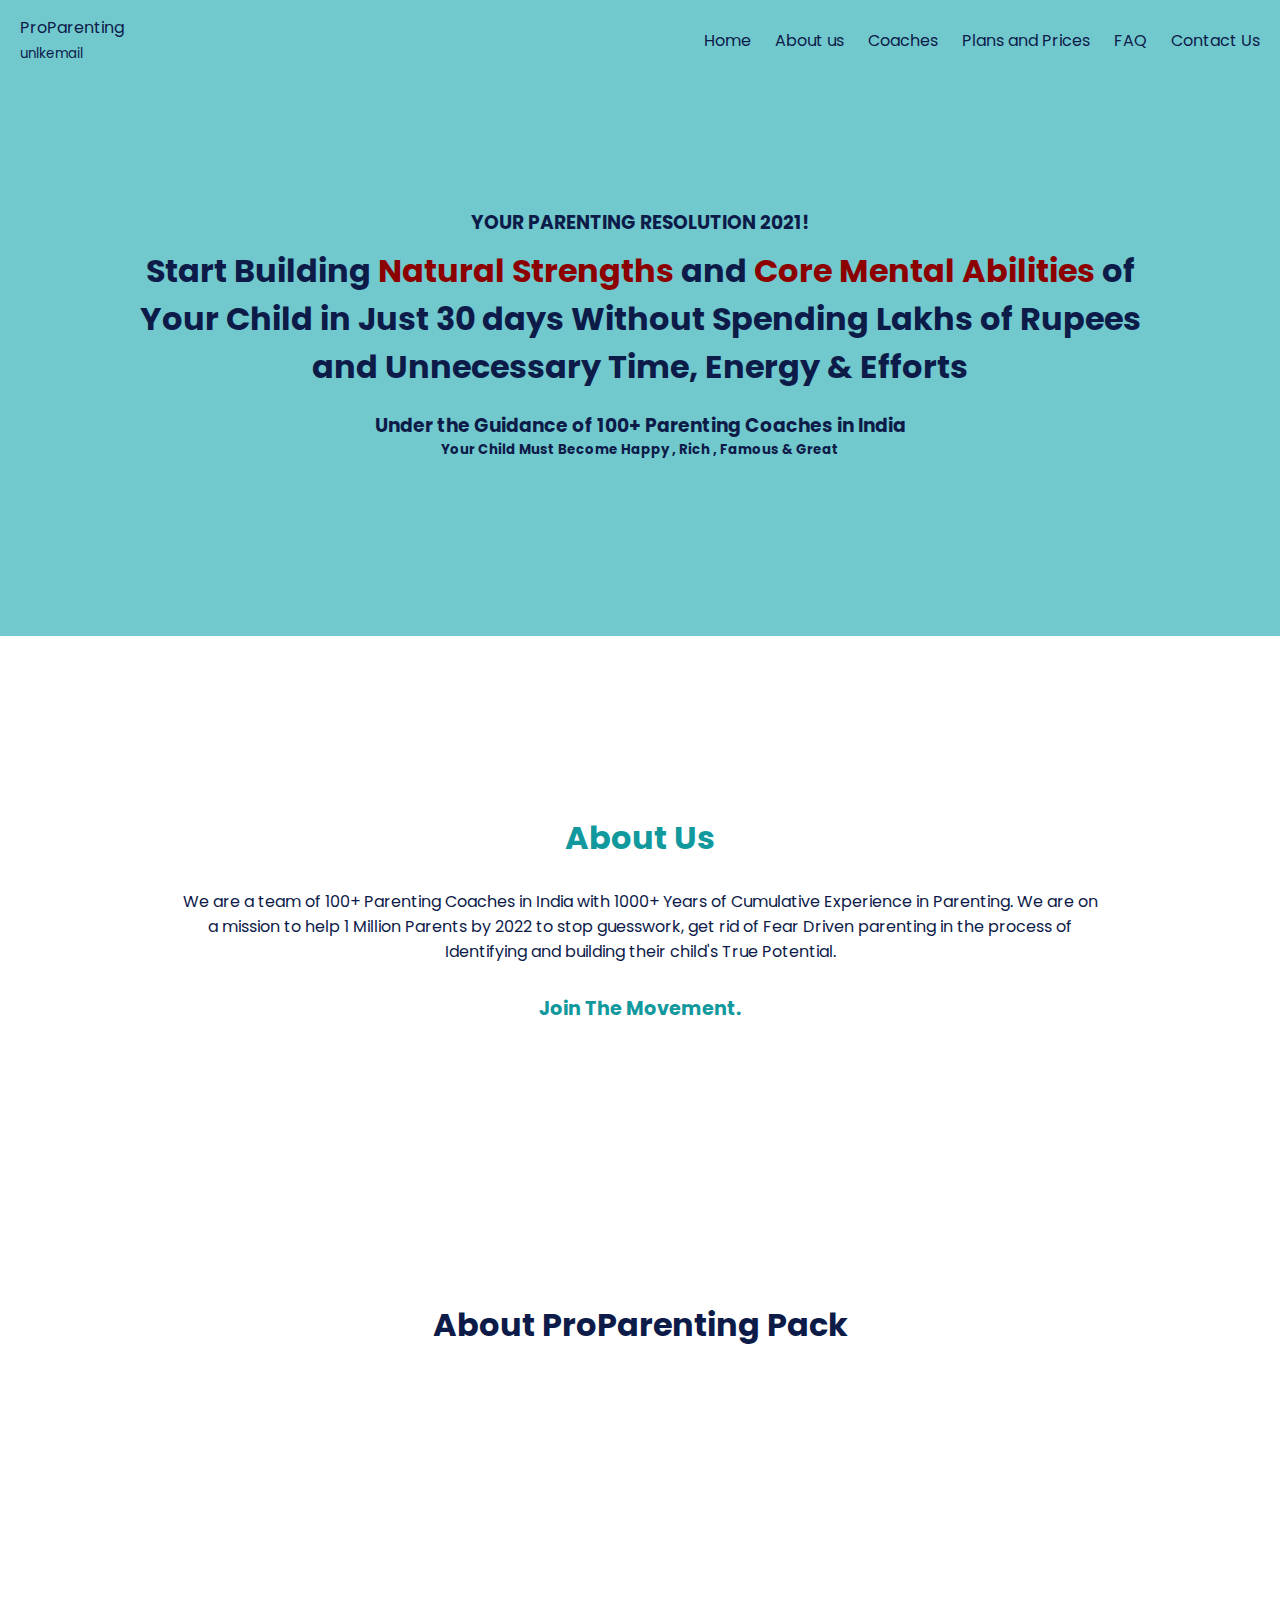
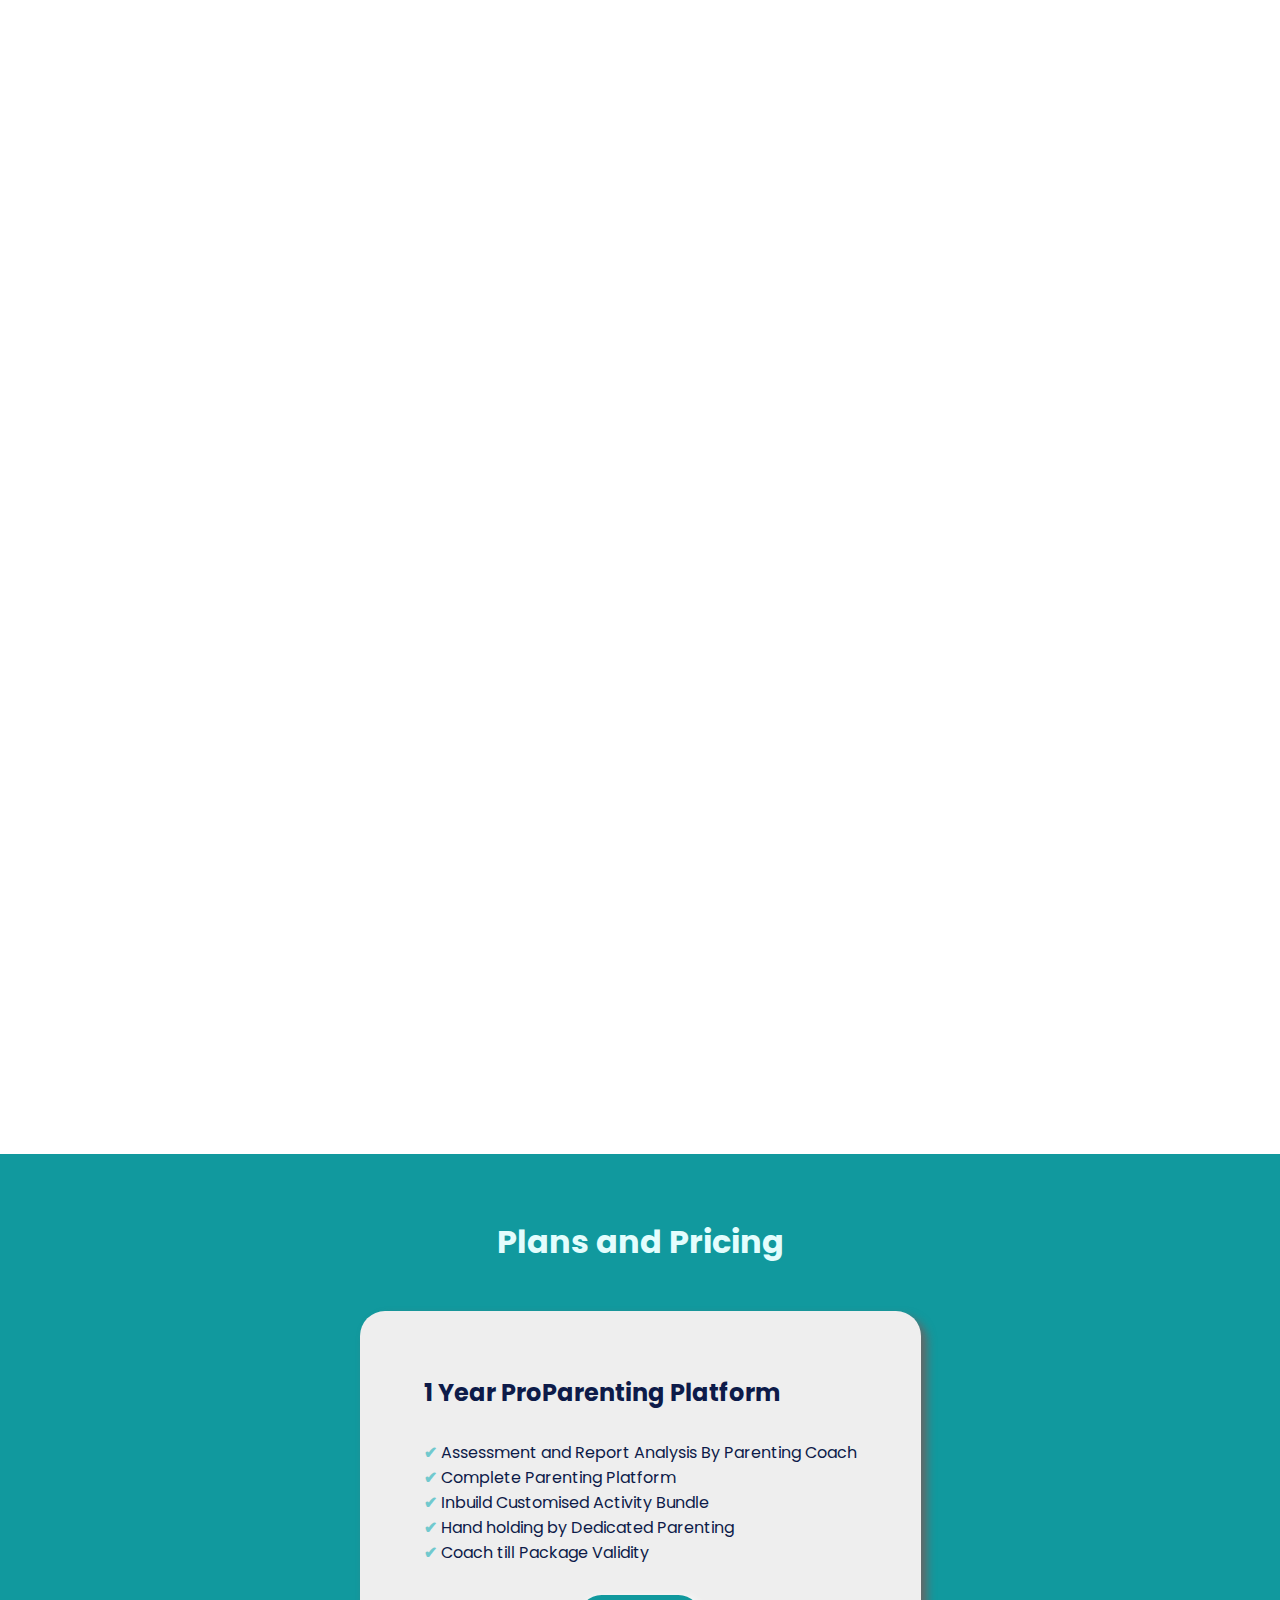
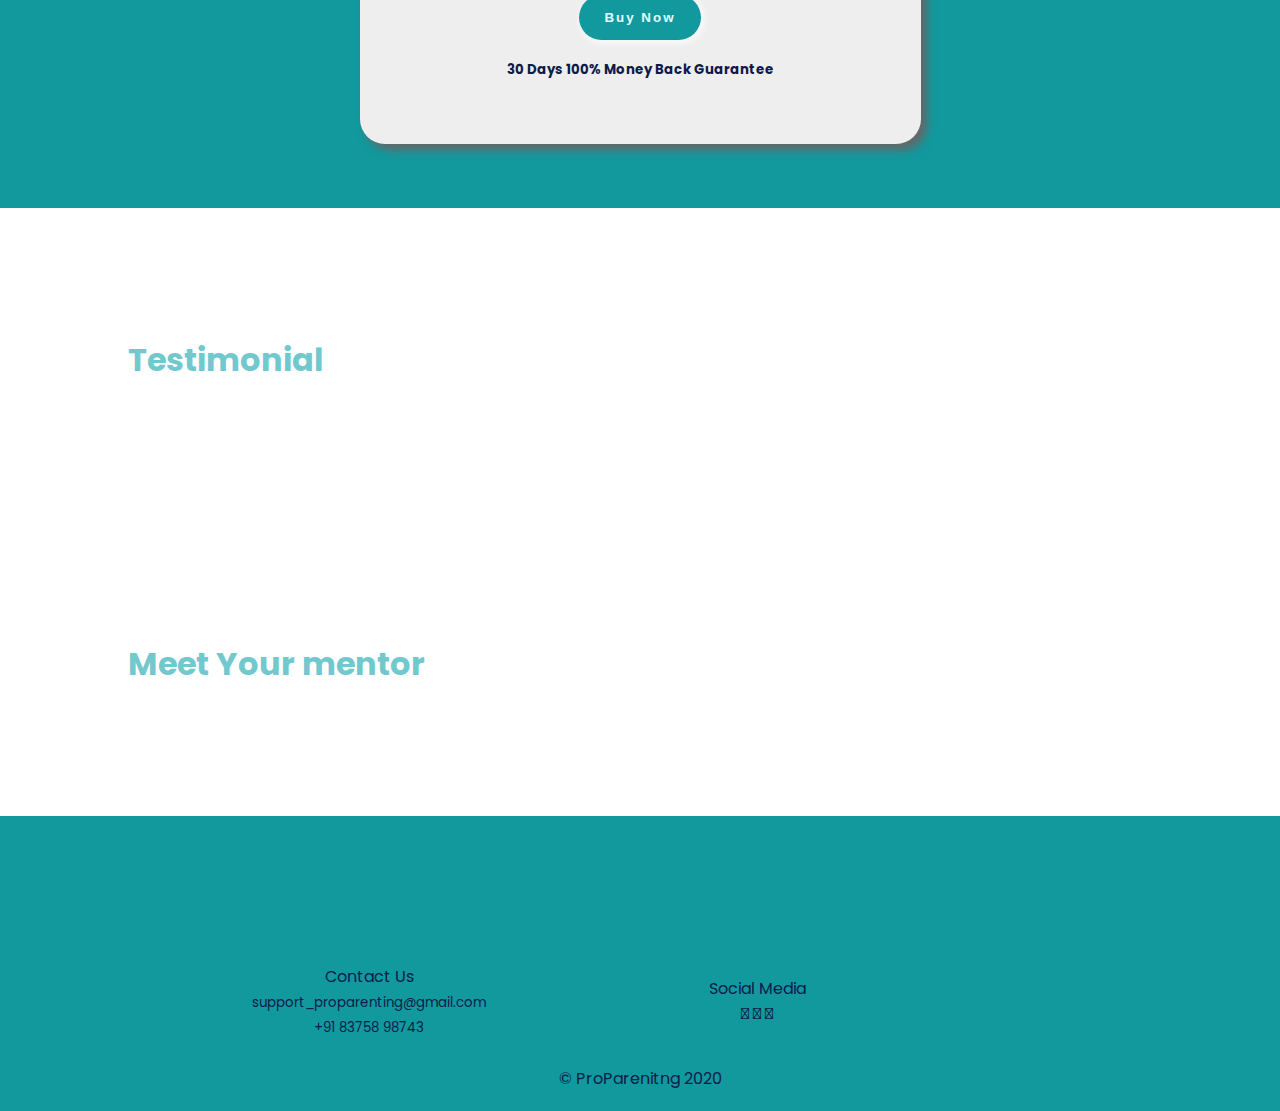
==== index.html @ fc2fb182 "update" ====
<!DOCTYPE html>
<html lang="en">

<head>
    <meta charset="UTF-8">
    <meta name="viewport" content="width=device-width, initial-scale=1.0">
    <!-- LOCAL STYLE SHEET  -->
    <link rel="stylesheet" href="./styles.css">
    <!-- FONT AWESOME LINK  -->
    <link rel="stylesheet" href="https://cdnjs.cloudflare.com/ajax/libs/font-awesome/4.7.0/css/font-awesome.min.css">
    <script src="https://use.fontawesome.com/releases/v5.15.1/js/all.js" data-auto-replace-svg="nest"></script>
    <!-- GOOGLE FONTS -->
    <link rel="preconnect" href="https://fonts.gstatic.com">
    <link href="https://fonts.googleapis.com/css2?family=Poppins&display=swap" rel="stylesheet">
    <link rel="stylesheet" href="https://unpkg.com/aos@next/dist/aos.css" />

    <!-- data-aos="zoom-in" -->
    <title>ProParenting</title>
</head>

<body>

    <!-- NAVBAR  -->
    <div id="navbar" class="navbar">
        <div class="navbar__logo">
            ProParenting <br>
            <small>unlkemail</small>
        </div>
        <span id="navbtn" class="bars">
            <i class="fa fa-bars"></i>
        </span>
        <div id="nav" class="navbar__items navbar__drawer nav__none">
            <ul>
                <li><a id="a1" href="#">Home</a></li>
                <li><a id="a2" href="#about">About us</a></li>
                <li><a id="a3" href="#">Coaches</a></li>
                <li><a id="a4" href="#pricing">Plans and Prices</a></li>
                <!-- <li><a id="a5" href="#">Coaches</a></li> -->
                <li><a id="a6" href="#FAQ">FAQ</a></li>
                <li><a id="a7" href="#">Contact Us</a></li>
            </ul>
        </div>
    </div>

    <!-- HOME SECTION  -->
    <div class="home">
        <h3>
            YOUR PARENTING RESOLUTION 2021!
        </h3>

        <h1 style="margin-top: 10px; margin-bottom: 20px;">
            Start Building <span class="text-color"> Natural Strengths </span> and <span class="text-color"> Core Mental Abilities </span> of Your Child in Just 30 days Without Spending Lakhs of Rupees and Unnecessary Time, Energy & Efforts
        </h1>
        <h3 class="p"> Under the Guidance of 100+ Parenting Coaches in India</h3>
        <h5 class="p"> Your Child Must Become Happy , Rich , Famous & Great</h5>

    </div>


    <!-- ABOUT SECTION  -->
    <div id="about"></div>
    <section>
        <div class="about-us">
            <div class="about-us__container">
                <div class="about-us__img" data-aos="zoom-out-down">
                    <img src="https://t3.ftcdn.net/jpg/03/03/74/32/240_F_303743223_Edbhriyx1ZqXaKvOTxsG08i7m8MhXrqb.jpg" alt="">
                </div>
                <div class="about-us__content">
                    <h1>About Us</h1>
                    <p>
                        We are a team of 100+ Parenting Coaches in India with 1000+ Years of Cumulative Experience in Parenting. We are on a mission to help 1 Million Parents by 2022 to stop guesswork, get rid of Fear Driven parenting in the process of Identifying and building
                        their child's True Potential.
                    </p>
                    <p style="color: #11999e; font-size: larger; margin-top: 30px; font-weight: 700;">
                        Join The Movement.
                    </p>
                </div>
            </div>
        </div>
    </section>

    <!-- FAQ SECTION  -->
    <div id="FAQ"></div>
    <section class="accordion-section">
        <div class="container">
            <div class="accordion">
                <h1>About ProParenting Pack</h1>


                <!-- -------------------------------------------------------------------------------------  -->
                <div class="accordion-item" id="#question1">
                    <a id="link1" href="#question1" class="accordion-link" data-aos="zoom-out-down">
                        What This ProParenting Pack is ?
                        <i class="fa fa-chevron-down"></i>    
                        <i class="fa fa-chevron-up"></i>    
                    </a>
                    <div id="ans1" class="answer">
                        <p>
                            It's the World's Advanced, Standardised, Validate and Reliable Cognitive Science Based Parenting Platform which Helps u to Test, Analyse and Build Natural & Core Mental Abilities of your Child.
                        </p>
                    </div>
                </div>
                <div class="accordion-item" id="#question1" data-aos="zoom-out-down">
                    <a id="link2" href="#question1" class="accordion-link">
                        What I will get in This ProParenting Pack ?
                        <i class="fa fa-chevron-down"></i>    
                        <i class="fa fa-chevron-up"></i>    
                    </a>
                    <div id="ans2" class="answer">
                        <p>
                            It Starts with World's Advanced, Standardised, Validate and Reliable Cognitive Science Assessment to know about your child's Multiple Intelligence Level and Core Mental Abilities , Thinking Pattern , Learning Pace , Dynamic IQ, Decision making Abilities,
                            Focus, Creativity level and other important details in exact numerical values
                        </p>
                    </div>
                </div>
                <div class="accordion-item" id="#question1" data-aos="zoom-out-down">
                    <a id="link3" href="#question1" class="accordion-link">
                        What Activity Bundle Consists of ?
                        <i class="fa fa-chevron-down"></i>    
                        <i class="fa fa-chevron-up"></i>    
                    </a>
                    <div id="ans3" class="answer">
                        <p>
                            Activity Bundle assigned to every child is Customised solution which helps him/her to overcome challenges , weaknesses along with build natural strength and uniqueness
                        </p>
                        <p>
                            It is perfect combination of Experiential learning activities you child enjoys doing .
                            <span> It Consist of following :</span>
                            <ul>
                                <li>Monthly 30-50 Mindset Building Standardised Worksheets to strengthen every aspect of cognitive capacity of your child </li>
                                <li>Weekly 4 Learning Videos Lectures to Nurture Top 4 Multiple Intelligence of Your Child </li>
                                <li>Monthly 30 Talent Building Activities to keep your child , busy , excited and motivated all the time . </li>
                                <li>Every month Participation and winners certificates and cash prizes upto Rs.1000 </li>
                            </ul>
                        </p>
                    </div>
                </div>
                <!-- --------------------------------------------------------------------------------------              -->
                <div class="accordion-item" id="#question1" data-aos="zoom-out-down">
                    <a id="link4" href="#question1" class="accordion-link">
                        Why I should Have ProParenting Pack ?
                        <i class="fa fa-chevron-down"></i>    
                        <i class="fa fa-chevron-up"></i>    
                    </a>
                    <div id="ans4" class="answer">
                        <p>
                            Just the same reason for which you have Swiggy , Amazon , Netflix , Phone Pe etc - To Stop your guesswork & MAKE YOUR LIFE SO EASY . Most parents are not trained parents . They do fear driven parenting which some times work and most of time doesn't .
                            ProParenting Pack is a scientific tool every parents should have so that they don't spend lakhs of money and unnecessary time , energy affords . It helps you to Identify and build your child's natural talent and core mental
                            abilities in early age best is 3 to 14years . It will make you futuristic , empowered , visionary parents .
                        </p>
                    </div>
                </div>

                <div class="accordion-item" id="#question2" data-aos="zoom-out-down">
                    <a id="link5" href="#question2" class="accordion-link">
                        Can I get a Demo ?
                        <i class="fa fa-chevron-down"></i>    
                        <i class="fa fa-chevron-up"></i>    
                    </a>
                    <div id="ans5" class="answer">
                        <p>
                            We have already covered you under 30 days no question asked 100% Money back Guarantee . These 30 days we expect you to utilise our solution and see considerable difference in your child's Personality . You can claim your refund immediately even after
                            orientation session itself. Also feel free to talk to your Mentors and counsellors before buying your pack for more clarity
                        </p>
                    </div>
                </div>

                <div class="accordion-item" id="#question3" data-aos="zoom-out-down">
                    <a id="link6" href="#question3" class="accordion-link">
                        How frequently i can connect to Mentors and Counsellors ?
                        <i class="fa fa-chevron-down"></i>    
                        <i class="fa fa-chevron-up"></i>    
                    </a>
                    <div id="ans6" class="answer">
                        <p>
                            You can contact your mentor or Counsellors anytime during office time . We check progress of a child and take a feedback we connect to you once in every 10 days
                        </p>
                    </div>
                </div>

                <div class="accordion-item" id="#question4" data-aos="zoom-out-down">
                    <a id="link7" href="#question4" class="accordion-link">
                        My child is already doing many things and even I am busy. We have time constrain. How to manage time ? 
                        <i class="fa fa-chevron-down"></i>    
                        <i class="fa fa-chevron-up"></i>    
                    </a>
                    <div id="ans7" class="answer">
                        <p>
                            Don't worry It takes 90-120 Mints per Week . These are accessible to you any time . Regular use of our ProParenitng package improves speed of your child and he/she starts doing things faster and most effective manner. First 30 Days are enough to see how
                            this activities fit in yours and your child's schedule.
                        </p>
                    </div>
                </div>
            </div>
        </div>
    </section>


    <div class="this-is-for-you-container" data-aos="zoom-out-down">
        <div class="this-is-for-you__content">
            <h1>THIS IS FOR YOU</h1>
            <h2>If You’re Committed To...</h2>
            <p><span class="tick">&#10004 </span>Improves Your <span style="color: #11999e;">Child’s basic learning skills</span> like Reading , Writing , Vocabulary</p>
            <p><span class="tick">&#10004 </span>Develops Your <span style="color: #11999e;">Child’s Talent, Self confidence and self expressiveness</span></p>
            <p><span class="tick">&#10004 </span>Improves Your child’s <span style="color: #11999e;"> IQ , Focus , creativity & Thinking</span> skills</p>
            <p><span class="tick">&#10004 </span>Builds <span style="color: #11999e;"> Strong bonding</span> with your Child</p>
            <p><span class="tick">&#10004 </span>Keep away Of & reduce<span style="color: #11999e;"> Mobile -TV-Cartoon </span>Addiction</p>
            <p><span class="tick">&#10004 </span>Ensure <span style="color: #11999e;">Healthy relationship engagement</span> among family members</p>
        </div>

        <div class="parent-child-img">
            <img src="https://t3.ftcdn.net/jpg/03/18/82/52/240_F_318825221_zv7fOtzZsRgBuAogBg0v1omT2WLjHuw7.jpg" alt="">
        </div>
    </div>


    <section id="pricing">
        <h1>Plans and Pricing</h1>
        <div class="pricing-plans">
            <div class="plan">
                <h2> 1 Year ProParenting Platform</h2>
                <li><span class="tick-sm" >&#10004</span> Assessment and Report Analysis By Parenting Coach</li>
                <li><span class="tick-sm">&#10004</span> Complete Parenting Platform</li>
                <li><span class="tick-sm">&#10004</span> Inbuild Customised Activity Bundle</li>
                <li><span class="tick-sm">&#10004</span> Hand holding by Dedicated Parenting</li>
                <li><span class="tick-sm">&#10004</span> Coach till Package Validity</li>

                <button class="btn">Buy Now</button>
                <h5>
                    30 Days 100% Money Back Guarantee
                </h5>
            </div>
        </div>

    </section>



    <section>
        <div class="testimonial">
            <h1>Testimonial</h1>
        </div>
    </section>

    <section class="mentors">
        <div class="mentors">
            <h1>Meet Your mentor</h1>  
        </div>
    </section>




    <!-- FOOTER  -->
    <footer class="footer">
        <div class="footer__container">
            <div>
                <p>Contact Us</p>
                <small>support_proparenting@gmail.com</small>
                <br>
                <small>+91 83758 98743</small>
            </div>
            <div>
                <p>Social Media</p>
                <i class="fab fa-instagram"></i>
                <i class="fab fa-facebook"></i>
                <i class="fab fa-twitter"></i>
            </div> <br>
        </div>  
        <p>&copy; ProParenitng 2020</p>
    </footer>
    
    
    
    <!-- LOCAL JAVASCRIPT FILE  -->
    <script src="./index.js"></script>
    <script src="https://unpkg.com/aos@next/dist/aos.js"></script>
  <script>
    AOS.init();
  </script>
</body>

</html>
---- styles.css ----
*,
*::before,
*::after {
    margin: 0;
    padding: 0;
    box-sizing: inherit;
}

html {
    box-sizing: inherit;
    scroll-behavior: smooth;
}

body {
    color: #0d1b49;
    overflow-x: hidden;
    scroll-behavior: smooth;
    font-family: 'Poppins', sans-serif;
}


/* NAVBAR STYLING  */

.navbar {
    position: fixed;
    top: 0;
    width: 100%;
    display: flex;
    justify-content: space-between;
    align-items: center;
    padding: 10px;
    background-color: #71c9ce;
    height: 60px;
}

.active_navbar {
    border-bottom: 1px solid #71c9ce;
    z-index: 2;
    background-color: #e6f5f6;
    transition: all 1s;
    -webkit-box-shadow: 5px 5px 12px -2px rgba(142, 142, 142, 0.33);
    box-shadow: 5px 5px 12px -2px rgba(142, 142, 142, 0.33);
}

.navbar__logo {
    padding: 10px;
}

.navbar__items {
    align-self: center;
}

.navbar__items a {
    color: #0d1b49;
    text-decoration: none;
}

.navbar__items a:hover {
    text-decoration: underline;
    transition: all 1s;
}

.navbar__items ul {
    list-style-type: none;
    margin-right: 20px;
}

.navbar__items li {
    margin: 0 10px;
    display: inline;
}

.bars {
    visibility: hidden;
}


/* HOME STYLING  */

.home {
    margin-top: 80px;
    height: 300px;
    padding: 10vmax;
    text-align: center;
    background-color: #71c9ce;
}

.home p {
    /* color: #ce7163; */
    padding: 10px;
}

.text-color {
    /* color: #ce71c9; */
    color: #8c0000;
}

.this-is-for-you-container {
    padding: 7vmax;
    display: flex;
    justify-content: space-around;
    align-items: center;
}

.this-is-for-you-container h1 {
    color: #11999e;
}

.this-is-for-you-container h2 {
    margin-top: 20px;
    margin-bottom: 20px;
    color: #71c9ce;
}

.parent-child-img {
    padding: 10vmin;
}

.about-pack-container {
    background-color: #71c9ce;
}

.about-pack {
    padding: 10vmax;
}

.about-pack h1 {
    margin-bottom: 30px;
}

.about-pack .faq {
    margin-top: 60px;
}

.faq {
    display: inline-block;
}

.faq2 {
    float: right;
}


/* ABOUT  */

.about {
    text-align: left;
    width: 70%;
    margin: 3rem auto;
    padding: 2rem 1rem;
}

.about__h1 {
    padding-bottom: 25px;
}

.about__data {
    margin: 3rem 0;
}

.about__data li {
    list-style-type: circle;
}


/* FAQ SECTION  */

.accordion h1 {
    text-align: center;
    margin-bottom: 20px;
}

.accordion-section {
    margin-top: 100px;
}

.accordion-item {
    margin-bottom: 1rem;
}

.accordion-link {
    font-size: 1.1rem;
    color: #0d1b49;
    text-decoration: none;
    background-color: #e6f5f6;
    width: 80%;
    margin: auto;
    border: 1rem solid #71c9ce;
    border-radius: .4rem;
    box-shadow: .5rem 2px .5rem rgba(0, 0, 0, .1);
    display: flex;
    align-items: center;
    justify-content: space-between;
    padding: 1rem 2rem;
}

.accordion-item i {
    color: #0d1b49;
    padding: .5rem;
}

.accordion-item .fa-chevron-up {
    display: none;
}

.answer {
    max-height: 0;
    overflow: hidden;
    position: relative;
    width: 80%;
    margin: auto;
    background-color: #e6f5f6;
    transition: max-height 650ms;
}

.answer p {
    color: #0d1b49;
    padding: 2rem;
}

.answer ul {
    padding: 2rem;
}

.answer__active {
    max-height: 28rem;
}

.tick {
    font-size: 2rem;
    color: #71c9ce;
}


/* PRICING SECTION  */

#pricing {
    text-align: center;
    background-color: #11999e;
    padding: 5vmax;
}

#pricing h1 {
    color: #e3fdfd;
}

.btn {
    background-color: #11999e;
    color: #e3fdfd;
    letter-spacing: 2px;
    margin-top: 30px;
    margin-bottom: 20px;
    padding: 15px 25px;
    font-size: smaller;
    font-weight: bolder;
    border: 0;
    box-shadow: 2px 2px 10px white;
    border-radius: 25px;
}

.btn:hover {
    cursor: pointer;
    background-color: #71c9ce;
}

.plan {
    margin-top: 5vmin;
    display: inline-block;
    padding: 5vmax;
    border-radius: 25px;
    background-color: #eee;
    box-shadow: 6px 6px 10px #666;
}

.plan p {
    font-size: small;
}

.tick-sm {
    color: #71c9ce;
    font-weight: 800;
    font-size: medium;
}

.plan h2 {
    margin-bottom: 30px;
    text-align: left;
}

.plan li {
    text-align: left;
    list-style: none;
}


/* About us  */

.about-us__container {
    display: flex;
    flex-direction: row;
    justify-content: space-around;
}

.about-us__content {
    padding: 50px;
}

.about-us__img img {
    height: 400px;
}

.about-us {
    text-align: center;
    padding: 10vmax;
}

.about-us h1 {
    margin-bottom: 3vmin;
    color: #11999e;
}

/* testimonial */
.testimonial {
    padding: 10vmax;
}

.testimonial h1 {
    color: #71c9ce;
}

/* Mentors */
.mentors {
    padding: 5vmax;
}

.mentors h1 {
    color: #71c9ce;
}


/* FOOTER STYLING  */

.footer {
    background-color: #11999e;
    text-align: center;
    padding: 20px;
}

.footer__container {
    text-align: center;
    margin-top: 100px;
    display: flex;
    align-items: center;
    justify-content: space-evenly;
    padding: 10px;
    height: 110px;
}

@media only screen and (max-width: 800px) {
    /* NAVBAR STYLING  */
    body,
    html {
        overflow-x: hidden;
    }
    .navbar__items ul {
        margin-top: 20px;
    }
    .navbar__items ul li {
        display: block;
        padding: 15px;
    }
    .bars {
        visibility: visible;
        margin-right: 35px;
        font-size: 1.5rem;
    }
    .navbar__logo {
        font-size: 1.2rem;
    }
    .navbar__drawer {
        position: fixed;
        width: 100%;
        height: 100vh;
        background-color: white;
        left: -100%;
        top: 80px;
        text-align: center;
        transition: ease-in-out 1s;
    }
    .navbar__drawer__active {
        left: 0;
        transition: ease-in-out 1s;
    }
    .nav__none {
        display: none;
    }
    /* HOME STYLING  */
    .home {
        padding: 5vmax;
        height: 550px;
    }
    .home h3 {
        margin-top: 5rem;
    }
    .home h1 {
        font-size: 1.5em;
    }
    .home .p {
        margin-top: 10px;
    }
    .parent-child-img img {
        height: 200px;
    }
    .this-is-for-you-container {
        flex-wrap: wrap;
        padding: 4vmax;
        margin-top: 100px;
    }
    .this-is-for-you-container h2 {
        margin-top: 0;
        font-size: larger;
        margin-bottom: 40px;
    }
    .this-is-for-you-container p {
        margin-top: 40px;
    }
    .plan {
        text-align: center;
    }
    .plan h2 {
        font-size: larger;
        text-align: center;
    }
    .plan li {
        margin-top: 30px;
    }
    .accordion-link {
        width: auto;
        padding: 30px;
    }
    .about-us {
        padding: 0;
        text-align: left;
    }
    .about-us__container {
        display: inline-block;
    }
    .about-us__img img {
        height: 250px;
        margin-top: 50px;
    }
}
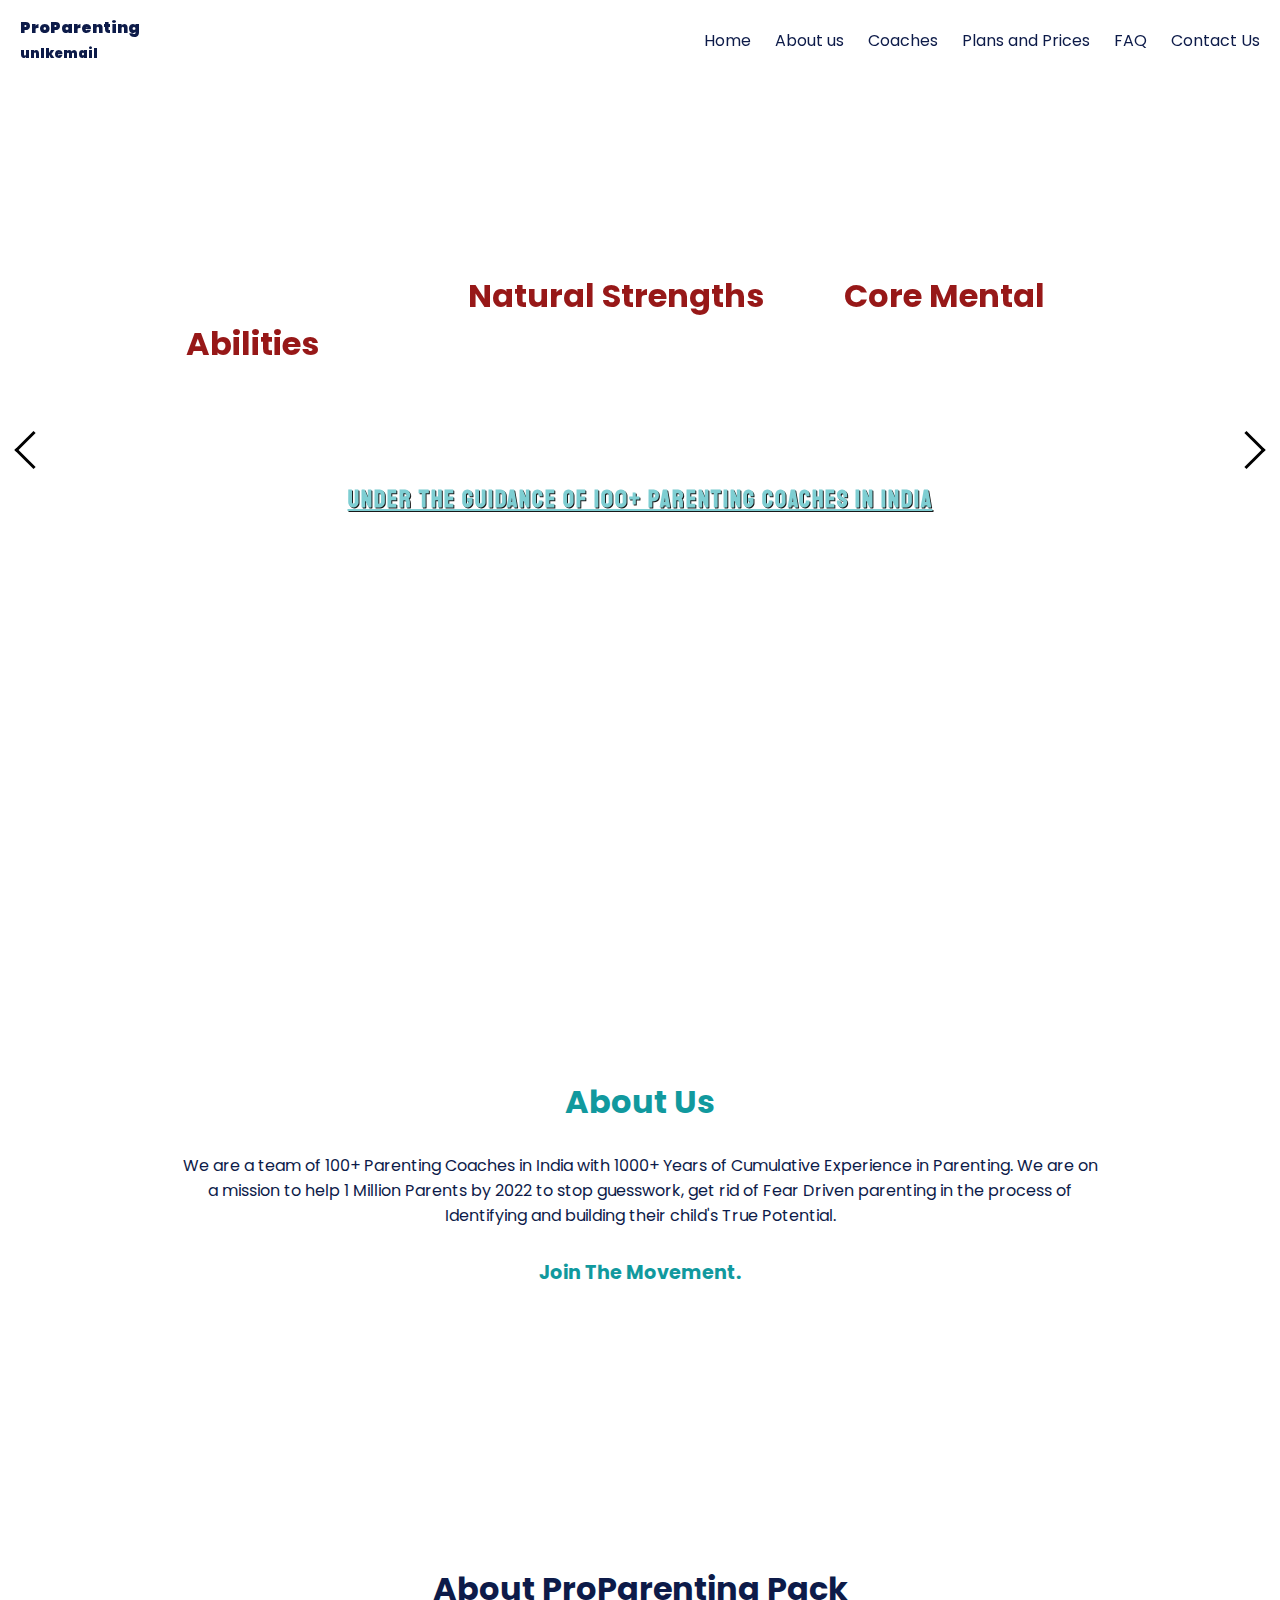
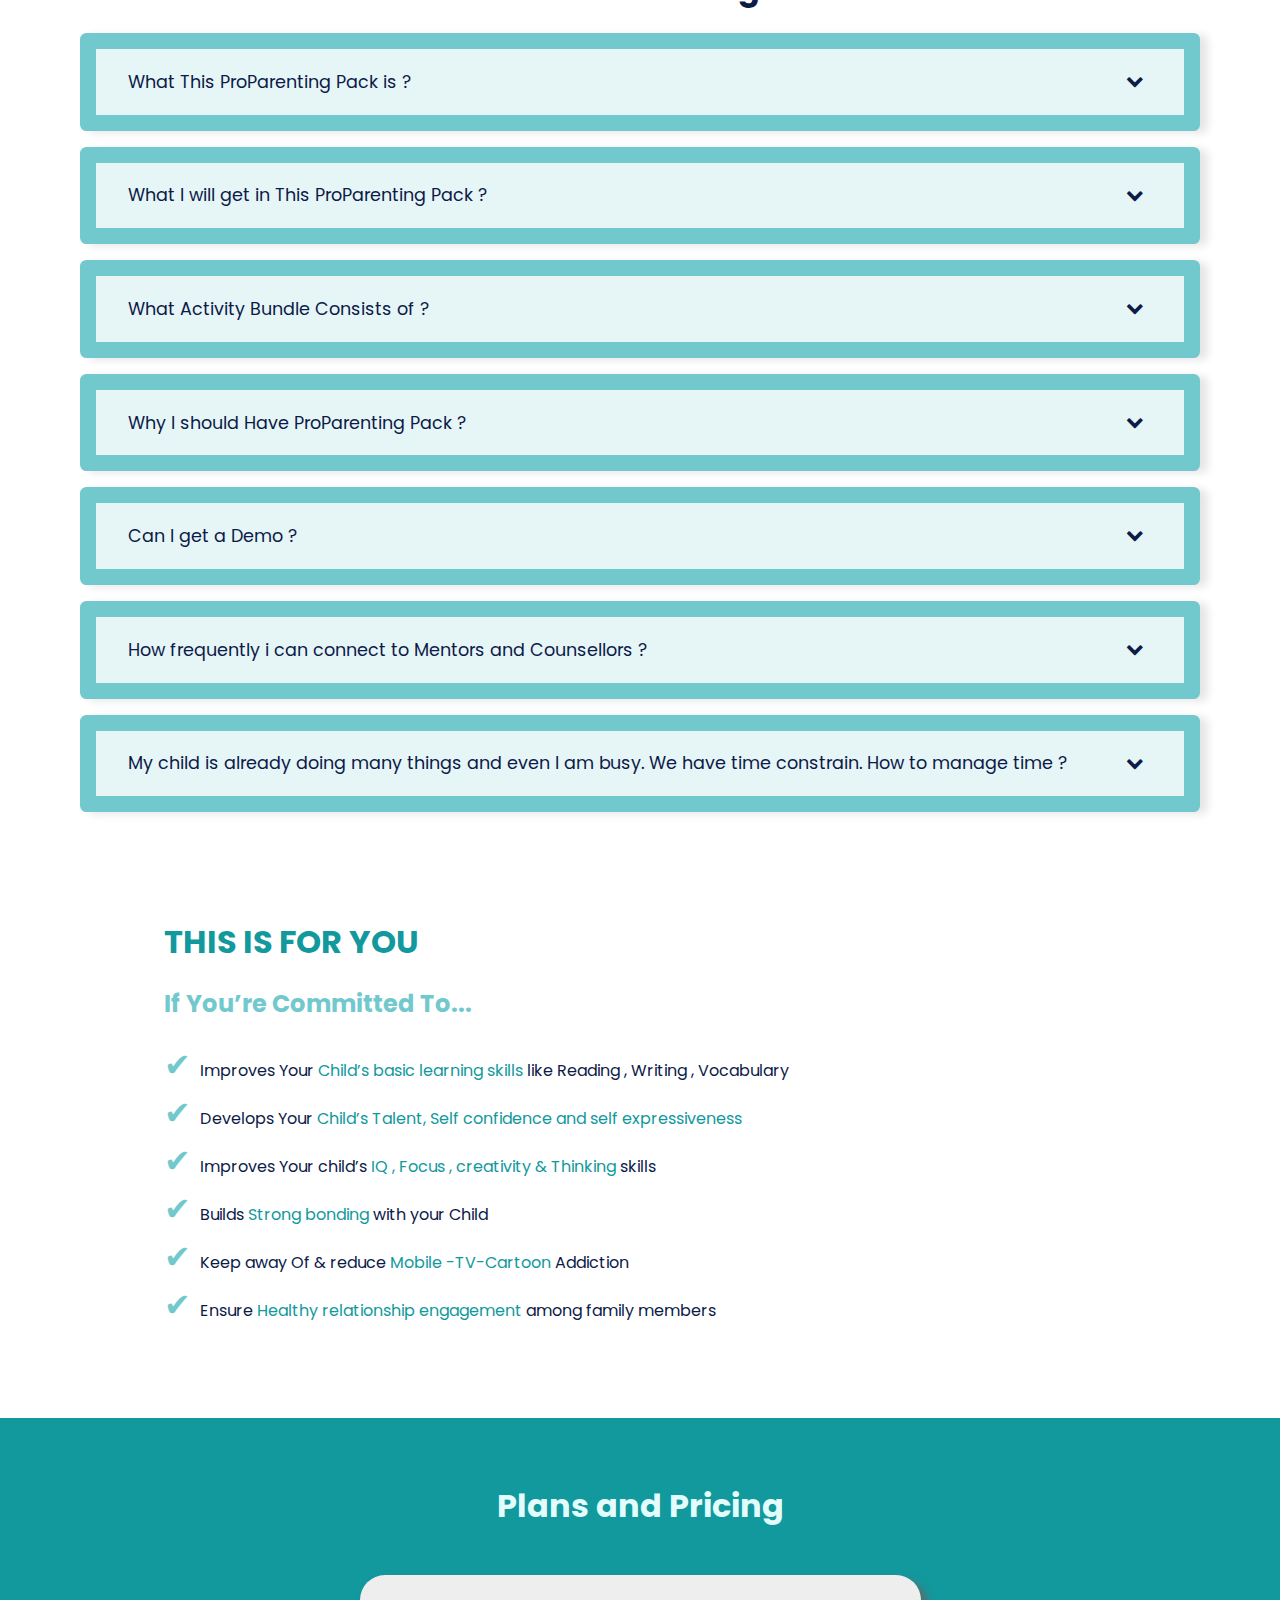
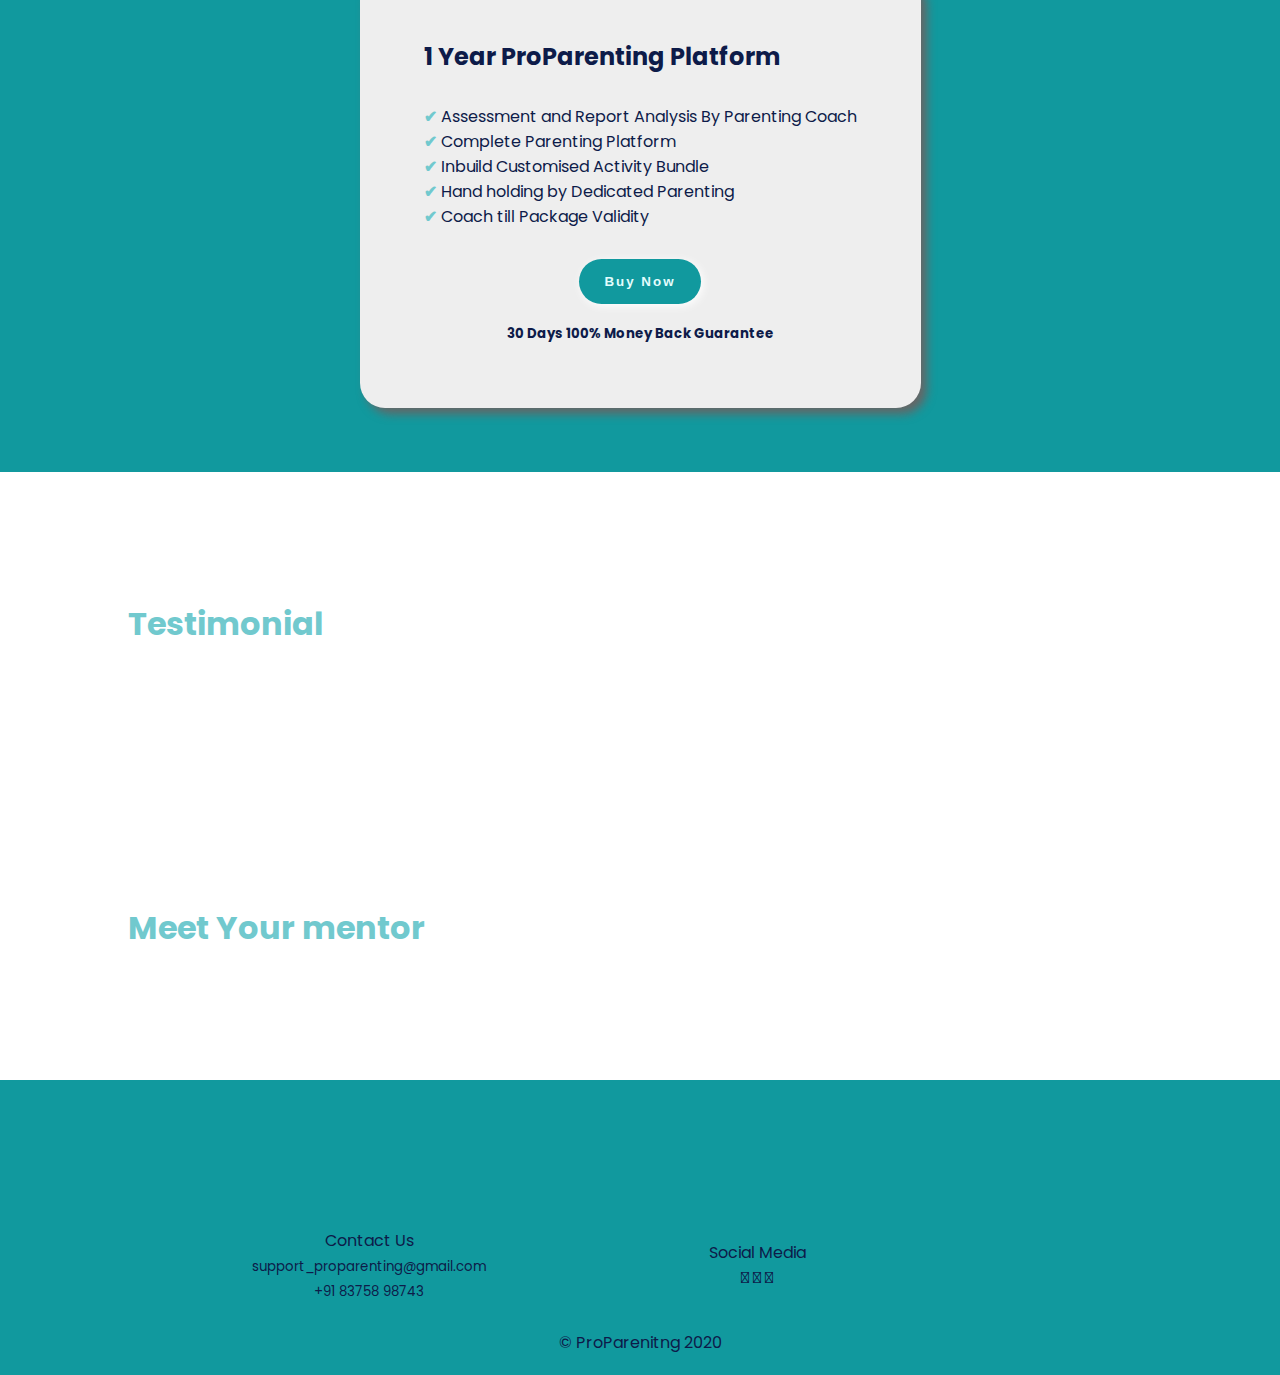
==== commit a908106e: "update heading" ====
--- a/index.html
+++ b/index.html
@@ -11,9 +11,7 @@
     <script src="https://use.fontawesome.com/releases/v5.15.1/js/all.js" data-auto-replace-svg="nest"></script>
     <!-- GOOGLE FONTS -->
     <link rel="preconnect" href="https://fonts.gstatic.com">
-    <link href="https://fonts.googleapis.com/css2?family=Poppins&display=swap" rel="stylesheet">
-    <link rel="stylesheet" href="https://unpkg.com/aos@next/dist/aos.css" />
-
+    <link href="https://fonts.googleapis.com/css2?family=Poppins&family=Staatliches&display=swap" rel="stylesheet">
     <!-- data-aos="zoom-in" -->
     <title>ProParenting</title>
 </head>
@@ -42,19 +40,62 @@
         </div>
     </div>
 
-    <!-- HOME SECTION  -->
-    <div class="home">
-        <h3>
-            YOUR PARENTING RESOLUTION 2021!
-        </h3>
-
-        <h1 style="margin-top: 10px; margin-bottom: 20px;">
-            Start Building <span class="text-color"> Natural Strengths </span> and <span class="text-color"> Core Mental Abilities </span> of Your Child in Just 30 days Without Spending Lakhs of Rupees and Unnecessary Time, Energy & Efforts
-        </h1>
-        <h3 class="p"> Under the Guidance of 100+ Parenting Coaches in India</h3>
-        <h5 class="p"> Your Child Must Become Happy , Rich , Famous & Great</h5>
-
-    </div>
+
+    <div class="carousel-wrapper">
+        <span id="item-1"></span>
+        <span id="item-2"></span>
+        <span id="item-3"></span>
+
+
+        
+        <div class="carousel-item item-1">
+            <div class="heading-content">
+                <h3>
+                YOUR PARENTING RESOLUTION 2021!
+            </h3>
+    
+            <h1 style="margin-top: 10px; margin-bottom: 20px;">
+                Start Building <span class="text-color"> Natural Strengths </span> and <span class="text-color"> Core Mental Abilities </span> of Your Child in Just 30 days Without Spending Lakhs of Rupees and Unnecessary Time, Energy & Efforts
+            </h1>
+            <h2 class="p p-main"> Under the Guidance of 100+ Parenting Coaches in India</h2>
+            <h5 class="p"> Your Child Must Become Happy , Rich , Famous & Great</h5>
+            </div>
+            <a class="arrow arrow-prev" href="#item-3"></a>
+          <a class="arrow arrow-next" href="#item-2"></a>
+        </div>
+        
+        <div class="carousel-item item-2">
+            <div class="heading-content">
+                <h3>
+                YOUR PARENTING RESOLUTION 2021!
+            </h3>
+    
+            <h1 style="margin-top: 10px; margin-bottom: 20px;">
+                Start Building <span class="text-color"> Natural Strengths </span> and <span class="text-color"> Core Mental Abilities </span> of Your Child in Just 30 days Without Spending Lakhs of Rupees and Unnecessary Time, Energy & Efforts
+            </h1>
+            <h2 class="p p-main"> Under the Guidance of 100+ Parenting Coaches in India</h2>
+            <h5 class="p"> Your Child Must Become Happy , Rich , Famous & Great</h5>
+            </div>
+            <a class="arrow arrow-prev" href="#item-1"></a>
+          <a class="arrow arrow-next" href="#item-3"></a>
+        </div>
+        
+        <div class="carousel-item item-3">
+            <div class="heading-content">
+                <h3>
+                YOUR PARENTING RESOLUTION 2021!
+            </h3>
+    
+            <h1 style="margin-top: 10px; margin-bottom: 20px;">
+                Start Building <span class="text-color"> Natural Strengths </span> and <span class="text-color"> Core Mental Abilities </span> of Your Child in Just 30 days Without Spending Lakhs of Rupees and Unnecessary Time, Energy & Efforts
+            </h1>
+            <h2 class="p p-main"> Under the Guidance of 100+ Parenting Coaches in India</h2>
+            <h5 class="p"> Your Child Must Become Happy , Rich , Famous & Great</h5>
+            </div>
+            <a class="arrow arrow-prev" href="#item-2"></a>
+          <a class="arrow arrow-next" href="#item-1"></a>
+        </div>
+      </div>
 
 
     <!-- ABOUT SECTION  -->
@@ -62,7 +103,7 @@
     <section>
         <div class="about-us">
             <div class="about-us__container">
-                <div class="about-us__img" data-aos="zoom-out-down">
+                <div class="about-us__img">
                     <img src="https://t3.ftcdn.net/jpg/03/03/74/32/240_F_303743223_Edbhriyx1ZqXaKvOTxsG08i7m8MhXrqb.jpg" alt="">
                 </div>
                 <div class="about-us__content">
@@ -89,7 +130,7 @@
 
                 <!-- -------------------------------------------------------------------------------------  -->
                 <div class="accordion-item" id="#question1">
-                    <a id="link1" href="#question1" class="accordion-link" data-aos="zoom-out-down">
+                    <a id="link1" href="#question1" class="accordion-link">
                         What This ProParenting Pack is ?
                         <i class="fa fa-chevron-down"></i>    
                         <i class="fa fa-chevron-up"></i>    
@@ -100,7 +141,7 @@
                         </p>
                     </div>
                 </div>
-                <div class="accordion-item" id="#question1" data-aos="zoom-out-down">
+                <div class="accordion-item" id="#question1">
                     <a id="link2" href="#question1" class="accordion-link">
                         What I will get in This ProParenting Pack ?
                         <i class="fa fa-chevron-down"></i>    
@@ -113,7 +154,7 @@
                         </p>
                     </div>
                 </div>
-                <div class="accordion-item" id="#question1" data-aos="zoom-out-down">
+                <div class="accordion-item" id="#question1">
                     <a id="link3" href="#question1" class="accordion-link">
                         What Activity Bundle Consists of ?
                         <i class="fa fa-chevron-down"></i>    
@@ -136,7 +177,7 @@
                     </div>
                 </div>
                 <!-- --------------------------------------------------------------------------------------              -->
-                <div class="accordion-item" id="#question1" data-aos="zoom-out-down">
+                <div class="accordion-item" id="#question1">
                     <a id="link4" href="#question1" class="accordion-link">
                         Why I should Have ProParenting Pack ?
                         <i class="fa fa-chevron-down"></i>    
@@ -151,7 +192,7 @@
                     </div>
                 </div>
 
-                <div class="accordion-item" id="#question2" data-aos="zoom-out-down">
+                <div class="accordion-item" id="#question2">
                     <a id="link5" href="#question2" class="accordion-link">
                         Can I get a Demo ?
                         <i class="fa fa-chevron-down"></i>    
@@ -165,7 +206,7 @@
                     </div>
                 </div>
 
-                <div class="accordion-item" id="#question3" data-aos="zoom-out-down">
+                <div class="accordion-item" id="#question3">
                     <a id="link6" href="#question3" class="accordion-link">
                         How frequently i can connect to Mentors and Counsellors ?
                         <i class="fa fa-chevron-down"></i>    
@@ -178,7 +219,7 @@
                     </div>
                 </div>
 
-                <div class="accordion-item" id="#question4" data-aos="zoom-out-down">
+                <div class="accordion-item" id="#question4">
                     <a id="link7" href="#question4" class="accordion-link">
                         My child is already doing many things and even I am busy. We have time constrain. How to manage time ? 
                         <i class="fa fa-chevron-down"></i>    
@@ -196,7 +237,7 @@
     </section>
 
 
-    <div class="this-is-for-you-container" data-aos="zoom-out-down">
+    <div class="this-is-for-you-container">
         <div class="this-is-for-you__content">
             <h1>THIS IS FOR YOU</h1>
             <h2>If You’re Committed To...</h2>
@@ -274,10 +315,6 @@
     
     <!-- LOCAL JAVASCRIPT FILE  -->
     <script src="./index.js"></script>
-    <script src="https://unpkg.com/aos@next/dist/aos.js"></script>
-  <script>
-    AOS.init();
-  </script>
 </body>
 
 </html>--- a/styles.css
+++ b/styles.css
@@ -19,6 +19,9 @@
 }
 
 
+
+
+
 /* NAVBAR STYLING  */
 
 .navbar {
@@ -26,16 +29,17 @@
     top: 0;
     width: 100%;
     display: flex;
+    z-index: 10;
     justify-content: space-between;
     align-items: center;
     padding: 10px;
-    background-color: #71c9ce;
+    background-color: transparent;
     height: 60px;
 }
 
 .active_navbar {
     border-bottom: 1px solid #71c9ce;
-    z-index: 2;
+    z-index: 10;
     background-color: #e6f5f6;
     transition: all 1s;
     -webkit-box-shadow: 5px 5px 12px -2px rgba(142, 142, 142, 0.33);
@@ -44,6 +48,8 @@
 
 .navbar__logo {
     padding: 10px;
+    font-weight: 900;
+    
 }
 
 .navbar__items {
@@ -75,17 +81,109 @@
 }
 
 
+.heading-content {
+    z-index: 20;
+}
+
+
+
+.carousel-wrapper{
+    height:900px;
+    position:relative;
+    width:100%;
+    margin:0 auto;
+  }
+  .carousel-item{
+    position:absolute;
+    top:0;
+    bottom:0;
+    left:0;
+    right:0;
+    padding:25px 50px;
+    opacity:0;
+    transition: all 0.5s ease-in-out;
+  }
+  .arrow{
+    border: solid black;
+      border-width: 0 3px 3px 0;
+      display: inline-block;
+      padding: 12px;
+  }
+  
+  .arrow-prev{
+    left:20px;
+    position:absolute;
+    top:50%;
+    transform:translateY(-50%) rotate(135deg);
+  }
+   
+  .arrow-next{
+      right:20px;
+    position:absolute;
+    top:50%;
+    transform:translateY(-50%) rotate(-45deg);
+    }
+  
+  .light{
+    color:white;
+  }
+  
+  @media (max-width: 480px) {
+        .arrow, .light .arrow {
+          background-size: 10px;
+          background-position: 10px 50%;
+        }
+    }
+  
+  
+  /*Select every element*/
+  [id^="item"] {
+      display: none;
+    }
+  
+  .item-1 {
+      z-index: 2;
+      opacity: 1;
+    background:url('https://t4.ftcdn.net/jpg/01/76/13/21/240_F_176132108_T3fBSerAexeEsBvDBO23MCsw6N0a7BgR.jpg');
+    background-size:cover;
+    }
+  .item-2{
+    background:url('https://t3.ftcdn.net/jpg/02/50/21/90/240_F_250219088_RHG1GFjcvtA7rIoPsAce69g29pypVm8n.jpg');
+     background-size:cover;
+  }
+  .item-3{
+    background:url('https://t3.ftcdn.net/jpg/02/01/77/32/240_F_201773227_UCvsfaGtWaad1QKywnzwRzq5BO64lOv5.jpg');
+     background-size:cover;
+  }
+  
+  *:target ~ .item-1 {
+      opacity: 0;
+    }
+  
+  #item-1:target ~ .item-1 {
+      opacity: 1;
+    }
+  
+  #item-2:target ~ .item-2, #item-3:target ~ .item-3 {
+      z-index: 3;
+      opacity: 1;
+    }
+
+
+
+
 /* HOME STYLING  */
 
-.home {
+.heading-content {
     margin-top: 80px;
     height: 300px;
     padding: 10vmax;
+    opacity: 0.9;
     text-align: center;
-    background-color: #71c9ce;
-}
-
-.home p {
+    color: white;
+}
+
+.heading-content p {
     /* color: #ce7163; */
     padding: 10px;
 }
@@ -93,6 +191,14 @@
 .text-color {
     /* color: #ce71c9; */
     color: #8c0000;
+}
+
+.p-main {
+    font-family: 'Staatliches', cursive;
+    letter-spacing: 2px;
+    text-decoration: underline;
+    color: #71c9ce;
+    text-shadow: 1px 1px black;
 }
 
 .this-is-for-you-container {
@@ -395,17 +501,18 @@
         display: none;
     }
     /* HOME STYLING  */
-    .home {
-        padding: 5vmax;
-        height: 550px;
-    }
-    .home h3 {
+    .heading-content {
+        padding: 5px;
+        margin-top: 0;
+        height: 750px;
+    }
+    .heading-content h3 {
         margin-top: 5rem;
     }
-    .home h1 {
+    .heading-content h1 {
         font-size: 1.5em;
     }
-    .home .p {
+    .heading-content .p {
         margin-top: 10px;
     }
     .parent-child-img img {
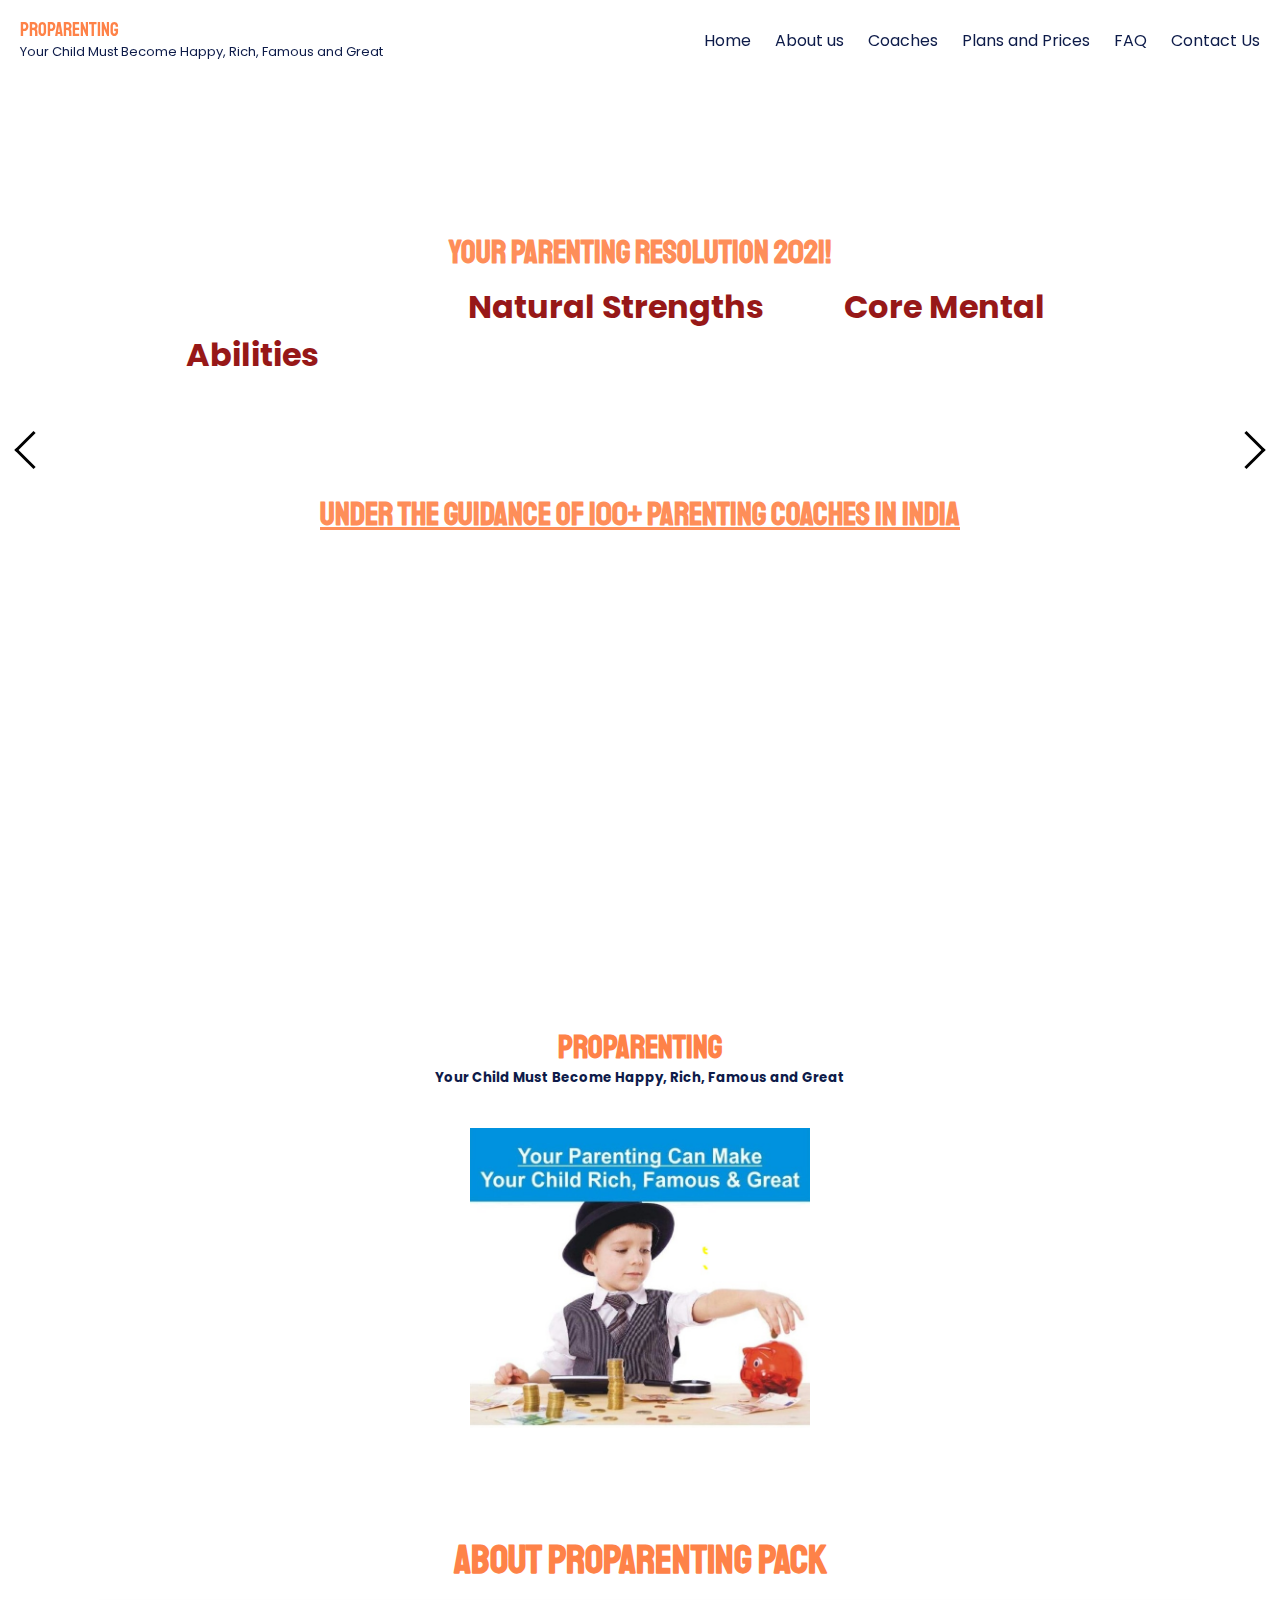
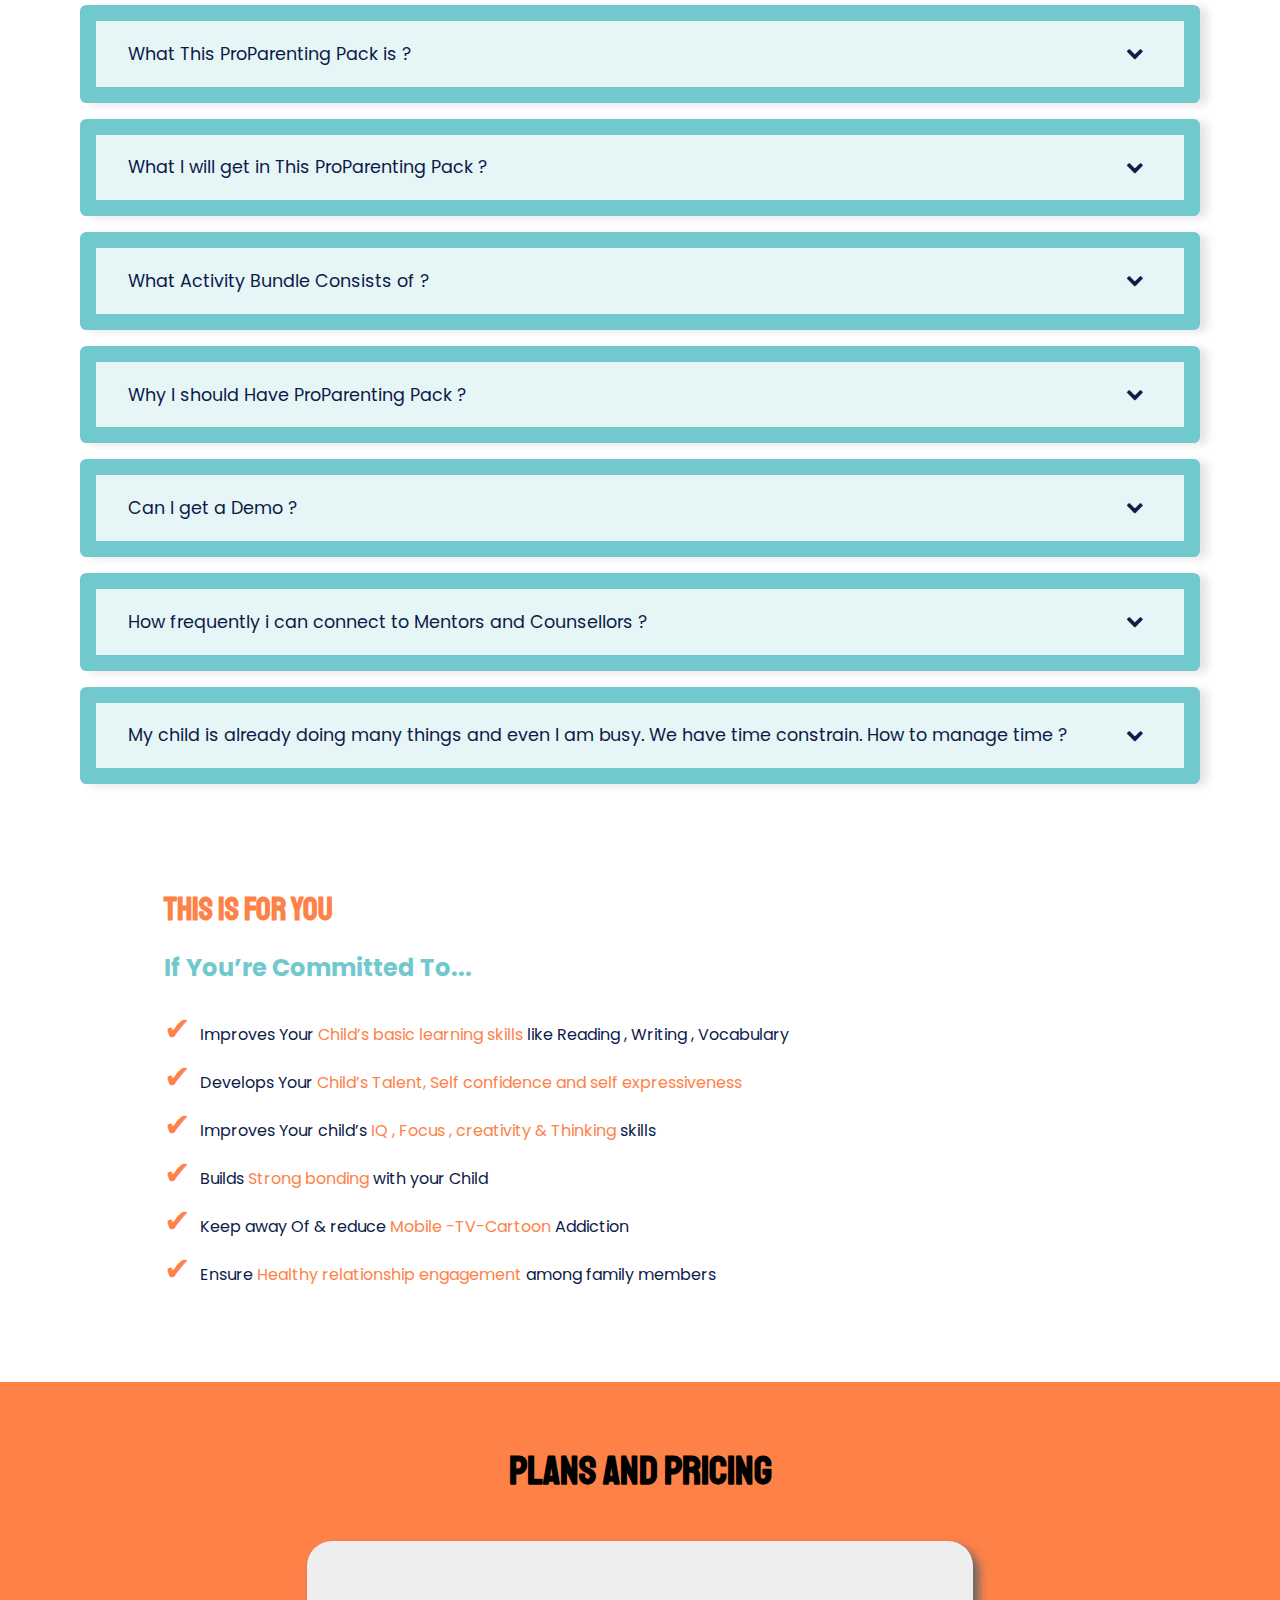
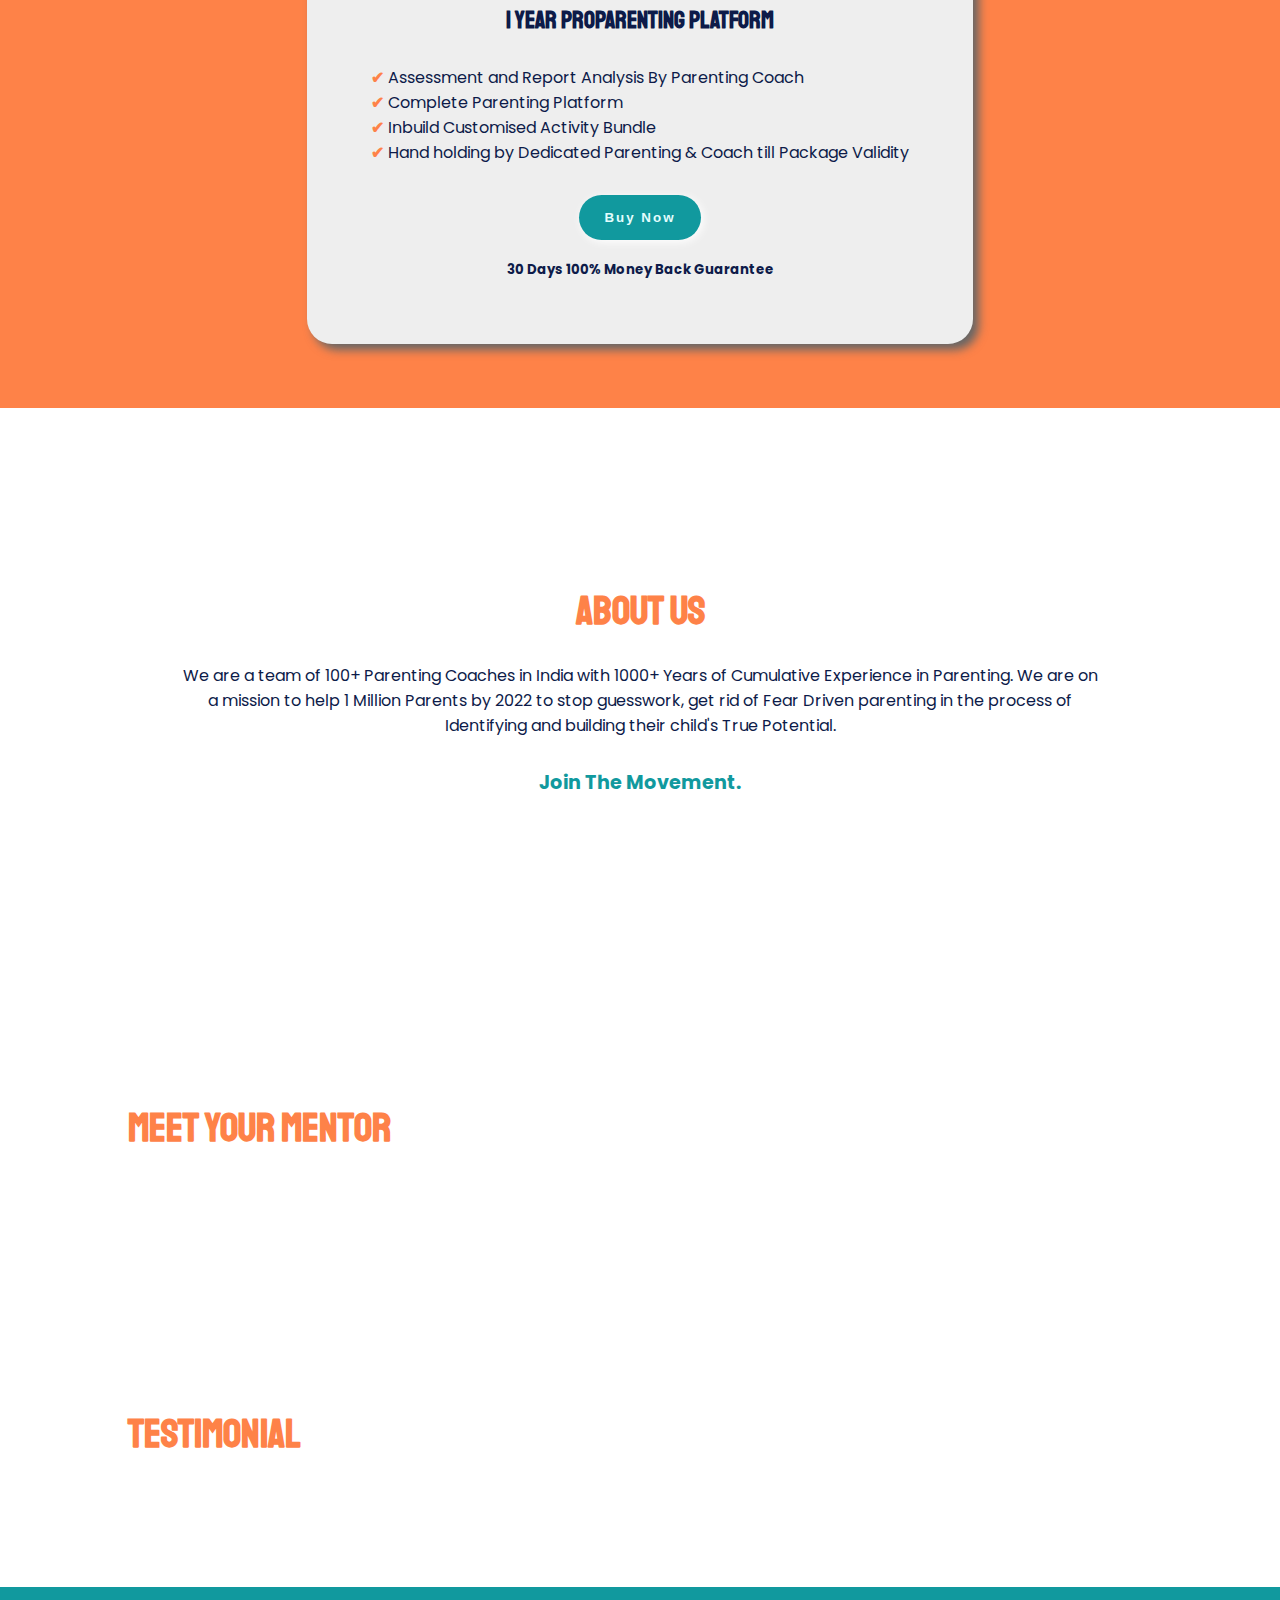
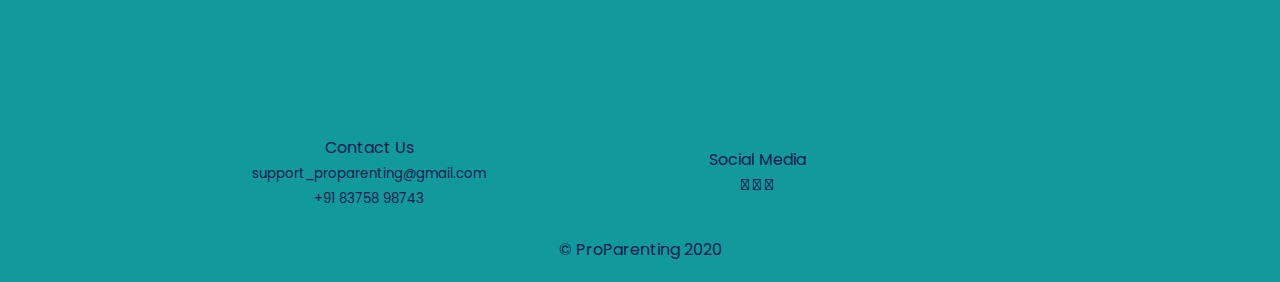
==== commit 0baba1e6: "updated color" ====
--- a/index.html
+++ b/index.html
@@ -4,6 +4,7 @@
 <head>
     <meta charset="UTF-8">
     <meta name="viewport" content="width=device-width, initial-scale=1.0">
+    <link rel="favicon" href="./images/logo.ico">
     <!-- LOCAL STYLE SHEET  -->
     <link rel="stylesheet" href="./styles.css">
     <!-- FONT AWESOME LINK  -->
@@ -21,8 +22,8 @@
     <!-- NAVBAR  -->
     <div id="navbar" class="navbar">
         <div class="navbar__logo">
-            ProParenting <br>
-            <small>unlkemail</small>
+            <p class="orange-headline" style="font-size: larger;">ProParenting</p>
+            <p class="tagline">Your Child Must Become Happy, Rich, Famous and Great</p>
         </div>
         <span id="navbtn" class="bars">
             <i class="fa fa-bars"></i>
@@ -31,7 +32,7 @@
             <ul>
                 <li><a id="a1" href="#">Home</a></li>
                 <li><a id="a2" href="#about">About us</a></li>
-                <li><a id="a3" href="#">Coaches</a></li>
+                <li><a id="a3" href="#mentors">Coaches</a></li>
                 <li><a id="a4" href="#pricing">Plans and Prices</a></li>
                 <!-- <li><a id="a5" href="#">Coaches</a></li> -->
                 <li><a id="a6" href="#FAQ">FAQ</a></li>
@@ -50,82 +51,48 @@
         
         <div class="carousel-item item-1">
             <div class="heading-content">
-                <h3>
+                <h1 class="orange-headline">
                 YOUR PARENTING RESOLUTION 2021!
-            </h3>
+            </h1>
     
             <h1 style="margin-top: 10px; margin-bottom: 20px;">
                 Start Building <span class="text-color"> Natural Strengths </span> and <span class="text-color"> Core Mental Abilities </span> of Your Child in Just 30 days Without Spending Lakhs of Rupees and Unnecessary Time, Energy & Efforts
             </h1>
-            <h2 class="p p-main"> Under the Guidance of 100+ Parenting Coaches in India</h2>
-            <h5 class="p"> Your Child Must Become Happy , Rich , Famous & Great</h5>
+
+            <h1 class="orange-headline" style="text-decoration: underline;">Under the Guidance of 100+ Parenting Coaches in India</h1>
             </div>
             <a class="arrow arrow-prev" href="#item-3"></a>
           <a class="arrow arrow-next" href="#item-2"></a>
         </div>
         
         <div class="carousel-item item-2">
-            <div class="heading-content">
-                <h3>
-                YOUR PARENTING RESOLUTION 2021!
-            </h3>
-    
-            <h1 style="margin-top: 10px; margin-bottom: 20px;">
-                Start Building <span class="text-color"> Natural Strengths </span> and <span class="text-color"> Core Mental Abilities </span> of Your Child in Just 30 days Without Spending Lakhs of Rupees and Unnecessary Time, Energy & Efforts
-            </h1>
-            <h2 class="p p-main"> Under the Guidance of 100+ Parenting Coaches in India</h2>
-            <h5 class="p"> Your Child Must Become Happy , Rich , Famous & Great</h5>
-            </div>
             <a class="arrow arrow-prev" href="#item-1"></a>
           <a class="arrow arrow-next" href="#item-3"></a>
         </div>
         
         <div class="carousel-item item-3">
-            <div class="heading-content">
-                <h3>
-                YOUR PARENTING RESOLUTION 2021!
-            </h3>
-    
-            <h1 style="margin-top: 10px; margin-bottom: 20px;">
-                Start Building <span class="text-color"> Natural Strengths </span> and <span class="text-color"> Core Mental Abilities </span> of Your Child in Just 30 days Without Spending Lakhs of Rupees and Unnecessary Time, Energy & Efforts
-            </h1>
-            <h2 class="p p-main"> Under the Guidance of 100+ Parenting Coaches in India</h2>
-            <h5 class="p"> Your Child Must Become Happy , Rich , Famous & Great</h5>
-            </div>
+            
             <a class="arrow arrow-prev" href="#item-2"></a>
           <a class="arrow arrow-next" href="#item-1"></a>
         </div>
       </div>
 
 
-    <!-- ABOUT SECTION  -->
-    <div id="about"></div>
-    <section>
-        <div class="about-us">
-            <div class="about-us__container">
-                <div class="about-us__img">
-                    <img src="https://t3.ftcdn.net/jpg/03/03/74/32/240_F_303743223_Edbhriyx1ZqXaKvOTxsG08i7m8MhXrqb.jpg" alt="">
-                </div>
-                <div class="about-us__content">
-                    <h1>About Us</h1>
-                    <p>
-                        We are a team of 100+ Parenting Coaches in India with 1000+ Years of Cumulative Experience in Parenting. We are on a mission to help 1 Million Parents by 2022 to stop guesswork, get rid of Fear Driven parenting in the process of Identifying and building
-                        their child's True Potential.
-                    </p>
-                    <p style="color: #11999e; font-size: larger; margin-top: 30px; font-weight: 700;">
-                        Join The Movement.
-                    </p>
-                </div>
-            </div>
-        </div>
-    </section>
+      <div class="brand">
+          <h1 class="orange-headline">ProParenting</h1>
+          <h5>Your Child Must Become Happy, Rich, Famous and Great</h5>
+          <img src="./images/logo.jpeg" alt="">
+      </div>
+
+
+    
 
     <!-- FAQ SECTION  -->
     <div id="FAQ"></div>
     <section class="accordion-section">
         <div class="container">
             <div class="accordion">
-                <h1>About ProParenting Pack</h1>
+                <h1 class="orange-headline">About ProParenting Pack</h1>
 
 
                 <!-- -------------------------------------------------------------------------------------  -->
@@ -239,14 +206,14 @@
 
     <div class="this-is-for-you-container">
         <div class="this-is-for-you__content">
-            <h1>THIS IS FOR YOU</h1>
+            <h1 class="orange-headline">THIS IS FOR YOU</h1>
             <h2>If You’re Committed To...</h2>
-            <p><span class="tick">&#10004 </span>Improves Your <span style="color: #11999e;">Child’s basic learning skills</span> like Reading , Writing , Vocabulary</p>
-            <p><span class="tick">&#10004 </span>Develops Your <span style="color: #11999e;">Child’s Talent, Self confidence and self expressiveness</span></p>
-            <p><span class="tick">&#10004 </span>Improves Your child’s <span style="color: #11999e;"> IQ , Focus , creativity & Thinking</span> skills</p>
-            <p><span class="tick">&#10004 </span>Builds <span style="color: #11999e;"> Strong bonding</span> with your Child</p>
-            <p><span class="tick">&#10004 </span>Keep away Of & reduce<span style="color: #11999e;"> Mobile -TV-Cartoon </span>Addiction</p>
-            <p><span class="tick">&#10004 </span>Ensure <span style="color: #11999e;">Healthy relationship engagement</span> among family members</p>
+            <p><span class="tick">&#10004 </span>Improves Your <span style="color: rgb(254, 130, 72);">Child’s basic learning skills</span> like Reading , Writing , Vocabulary</p>
+            <p><span class="tick">&#10004 </span>Develops Your <span style="color: rgb(254, 130, 72);">Child’s Talent, Self confidence and self expressiveness</span></p>
+            <p><span class="tick">&#10004 </span>Improves Your child’s <span style="color: rgb(254, 130, 72);"> IQ , Focus , creativity & Thinking</span> skills</p>
+            <p><span class="tick">&#10004 </span>Builds <span style="color: rgb(254, 130, 72);"> Strong bonding</span> with your Child</p>
+            <p><span class="tick">&#10004 </span>Keep away Of & reduce<span style="color: rgb(254, 130, 72);"> Mobile -TV-Cartoon </span>Addiction</p>
+            <p><span class="tick">&#10004 </span>Ensure <span style="color: rgb(254, 130, 72);">Healthy relationship engagement</span> among family members</p>
         </div>
 
         <div class="parent-child-img">
@@ -256,15 +223,14 @@
 
 
     <section id="pricing">
-        <h1>Plans and Pricing</h1>
+        <h1>PLANS AND PRICING</h1>
         <div class="pricing-plans">
             <div class="plan">
                 <h2> 1 Year ProParenting Platform</h2>
                 <li><span class="tick-sm" >&#10004</span> Assessment and Report Analysis By Parenting Coach</li>
                 <li><span class="tick-sm">&#10004</span> Complete Parenting Platform</li>
                 <li><span class="tick-sm">&#10004</span> Inbuild Customised Activity Bundle</li>
-                <li><span class="tick-sm">&#10004</span> Hand holding by Dedicated Parenting</li>
-                <li><span class="tick-sm">&#10004</span> Coach till Package Validity</li>
+                <li><span class="tick-sm">&#10004</span> Hand holding by Dedicated Parenting & Coach till Package Validity</li>
 
                 <button class="btn">Buy Now</button>
                 <h5>
@@ -272,20 +238,46 @@
                 </h5>
             </div>
         </div>
-
+    </section>
+
+
+
+    <!-- ABOUT SECTION  -->
+    <div id="about"></div>
+    <section>
+        <div class="about-us">
+            <div class="about-us__container">
+                <div class="about-us__img">
+                    <img src="https://t3.ftcdn.net/jpg/03/03/74/32/240_F_303743223_Edbhriyx1ZqXaKvOTxsG08i7m8MhXrqb.jpg" alt="">
+                </div>
+                <div class="about-us__content">
+                    <h1 class="orange-headline">About Us</h1>
+                    <p>
+                        We are a team of 100+ Parenting Coaches in India with 1000+ Years of Cumulative Experience in Parenting. We are on a mission to help 1 Million Parents by 2022 to stop guesswork, get rid of Fear Driven parenting in the process of Identifying and building
+                        their child's True Potential.
+                    </p>
+                    <p style="color: #11999e; font-size: larger; margin-top: 30px; font-weight: 700;">
+                        Join The Movement.
+                    </p>
+                </div>
+            </div>
+        </div>
+    </section>
+
+
+
+
+    <section class="mentors">
+        <div class="mentors">
+            <h1 class="orange-headline">Meet Your mentor</h1>  
+        </div>
     </section>
 
 
 
     <section>
         <div class="testimonial">
-            <h1>Testimonial</h1>
-        </div>
-    </section>
-
-    <section class="mentors">
-        <div class="mentors">
-            <h1>Meet Your mentor</h1>  
+            <h1 class="orange-headline">Testimonial</h1>
         </div>
     </section>
 
@@ -308,7 +300,7 @@
                 <i class="fab fa-twitter"></i>
             </div> <br>
         </div>  
-        <p>&copy; ProParenitng 2020</p>
+        <p>&copy; ProParenting 2020</p>
     </footer>
     
     
--- a/styles.css
+++ b/styles.css
@@ -47,9 +47,11 @@
 }
 
 .navbar__logo {
-    padding: 10px;
-    font-weight: 900;
-    
+    padding: 10px; 
+}
+
+.navbar__logo .tagline {
+    font-size: 13px;
 }
 
 .navbar__items {
@@ -76,6 +78,11 @@
     display: inline;
 }
 
+.logo-img {
+    height: 100px;
+    margin-top: 5px;
+}
+
 .bars {
     visibility: hidden;
 }
@@ -85,7 +92,10 @@
     z-index: 20;
 }
 
-
+.orange-headline {
+    color: rgb(254, 130, 72);
+    font-family: 'Staatliches', cursive;
+}
 
 .carousel-wrapper{
     height:900px;
@@ -183,6 +193,7 @@
     color: white;
 }
 
+
 .heading-content p {
     /* color: #ce7163; */
     padding: 10px;
@@ -193,12 +204,20 @@
     color: #8c0000;
 }
 
-.p-main {
-    font-family: 'Staatliches', cursive;
-    letter-spacing: 2px;
-    text-decoration: underline;
-    color: #71c9ce;
-    text-shadow: 1px 1px black;
+.brand {
+    padding: 10vmax;
+    padding-bottom: 0;
+    text-align: center;
+}
+
+.brand img {
+    margin-top: 40px;
+    height: 300px;
+}
+
+.flaticon-imgs {
+    height: 200px;
+    text-align: center;
 }
 
 .this-is-for-you-container {
@@ -208,9 +227,6 @@
     align-items: center;
 }
 
-.this-is-for-you-container h1 {
-    color: #11999e;
-}
 
 .this-is-for-you-container h2 {
     margin-top: 20px;
@@ -274,6 +290,7 @@
 .accordion h1 {
     text-align: center;
     margin-bottom: 20px;
+    font-size: 40px;
 }
 
 .accordion-section {
@@ -303,6 +320,7 @@
 .accordion-item i {
     color: #0d1b49;
     padding: .5rem;
+    margin-left: 20px;
 }
 
 .accordion-item .fa-chevron-up {
@@ -334,7 +352,7 @@
 
 .tick {
     font-size: 2rem;
-    color: #71c9ce;
+    color: rgb(254, 130, 72);
 }
 
 
@@ -342,12 +360,14 @@
 
 #pricing {
     text-align: center;
-    background-color: #11999e;
+    background-color: rgb(254, 130, 72);
     padding: 5vmax;
 }
 
 #pricing h1 {
-    color: #e3fdfd;
+    font-family: 'Staatliches', cursive;
+    color: black;
+    font-size: 40px;
 }
 
 .btn {
@@ -383,14 +403,15 @@
 }
 
 .tick-sm {
-    color: #71c9ce;
+    color: rgb(254, 130, 72);
     font-weight: 800;
     font-size: medium;
 }
 
+
 .plan h2 {
     margin-bottom: 30px;
-    text-align: left;
+    font-family: 'Staatliches', cursive;
 }
 
 .plan li {
@@ -422,7 +443,7 @@
 
 .about-us h1 {
     margin-bottom: 3vmin;
-    color: #11999e;
+    font-size: 40px;
 }
 
 /* testimonial */
@@ -431,7 +452,7 @@
 }
 
 .testimonial h1 {
-    color: #71c9ce;
+    font-size: 40px;
 }
 
 /* Mentors */
@@ -440,7 +461,7 @@
 }
 
 .mentors h1 {
-    color: #71c9ce;
+    font-size: 40px;
 }
 
 
@@ -515,6 +536,10 @@
     .heading-content .p {
         margin-top: 10px;
     }
+    .guidance {
+        padding: 5vmax;
+        margin-top: 50px;
+    }
     .parent-child-img img {
         height: 200px;
     }
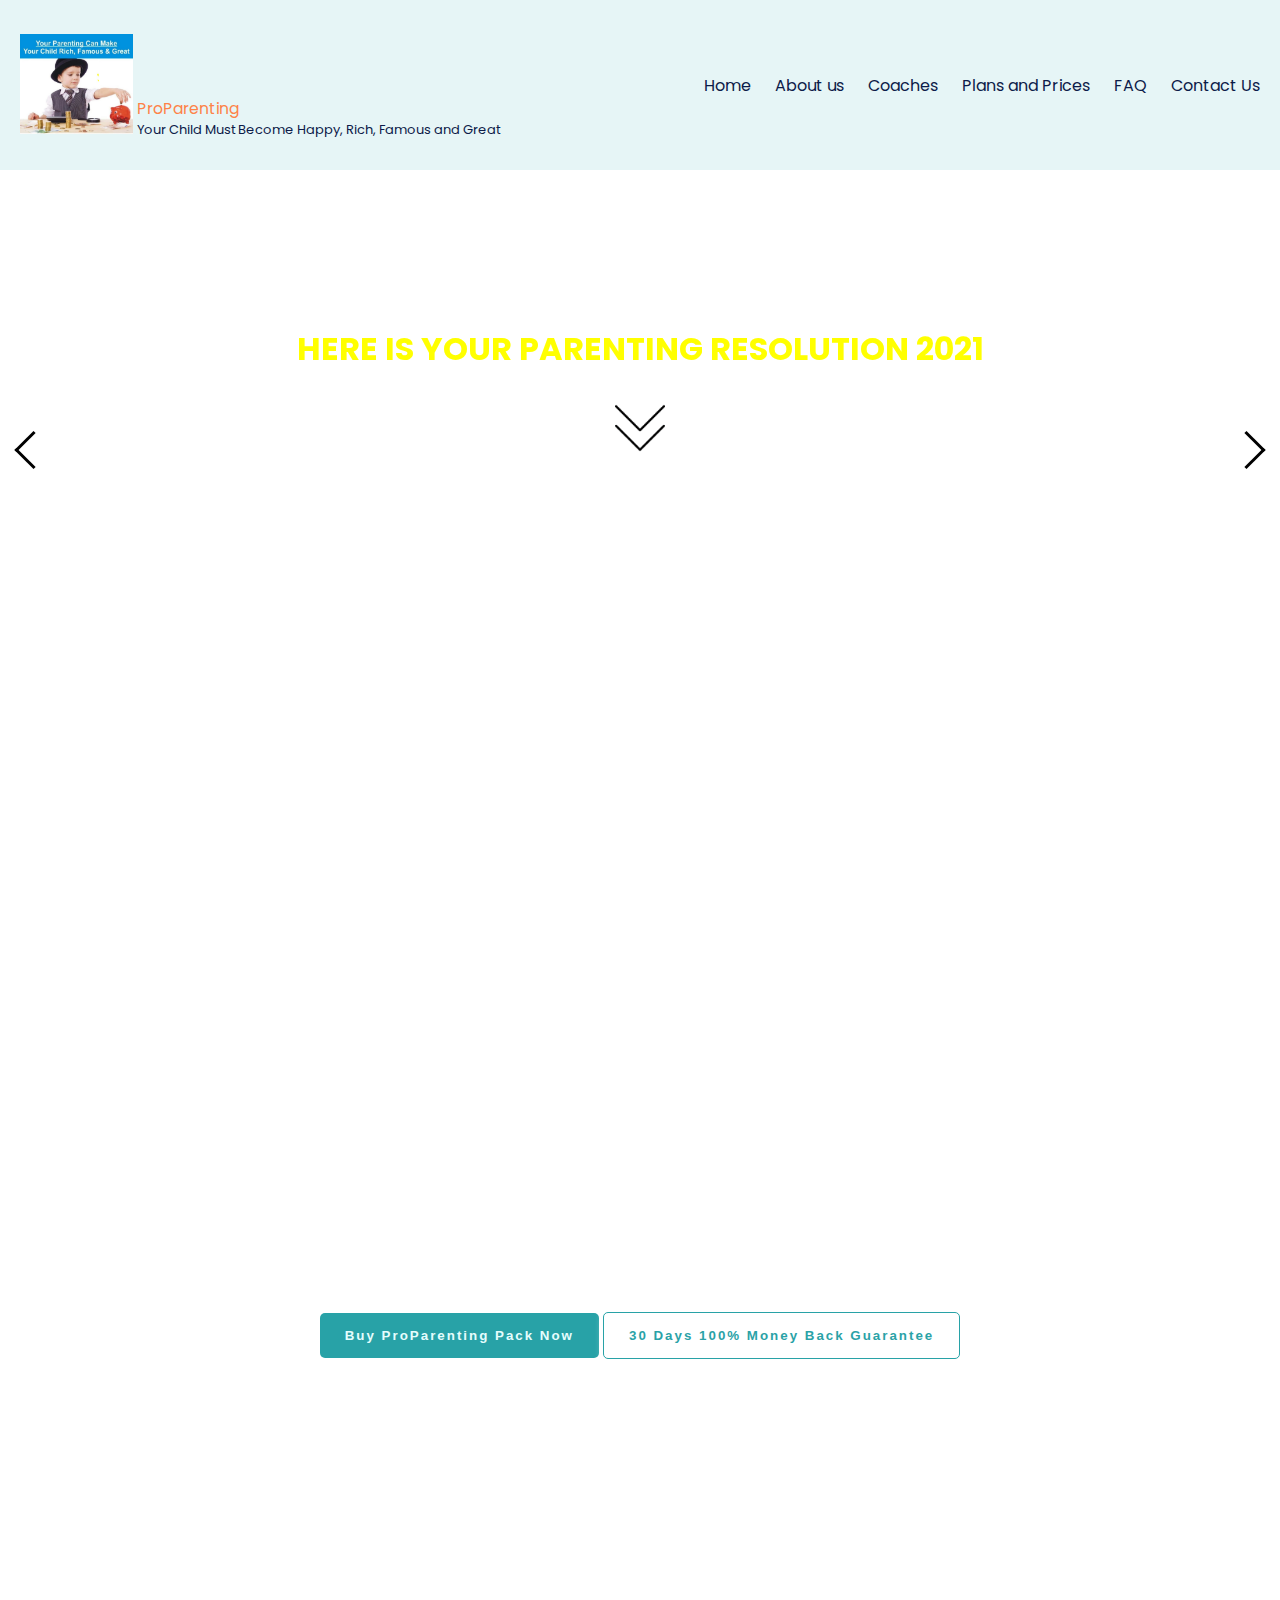
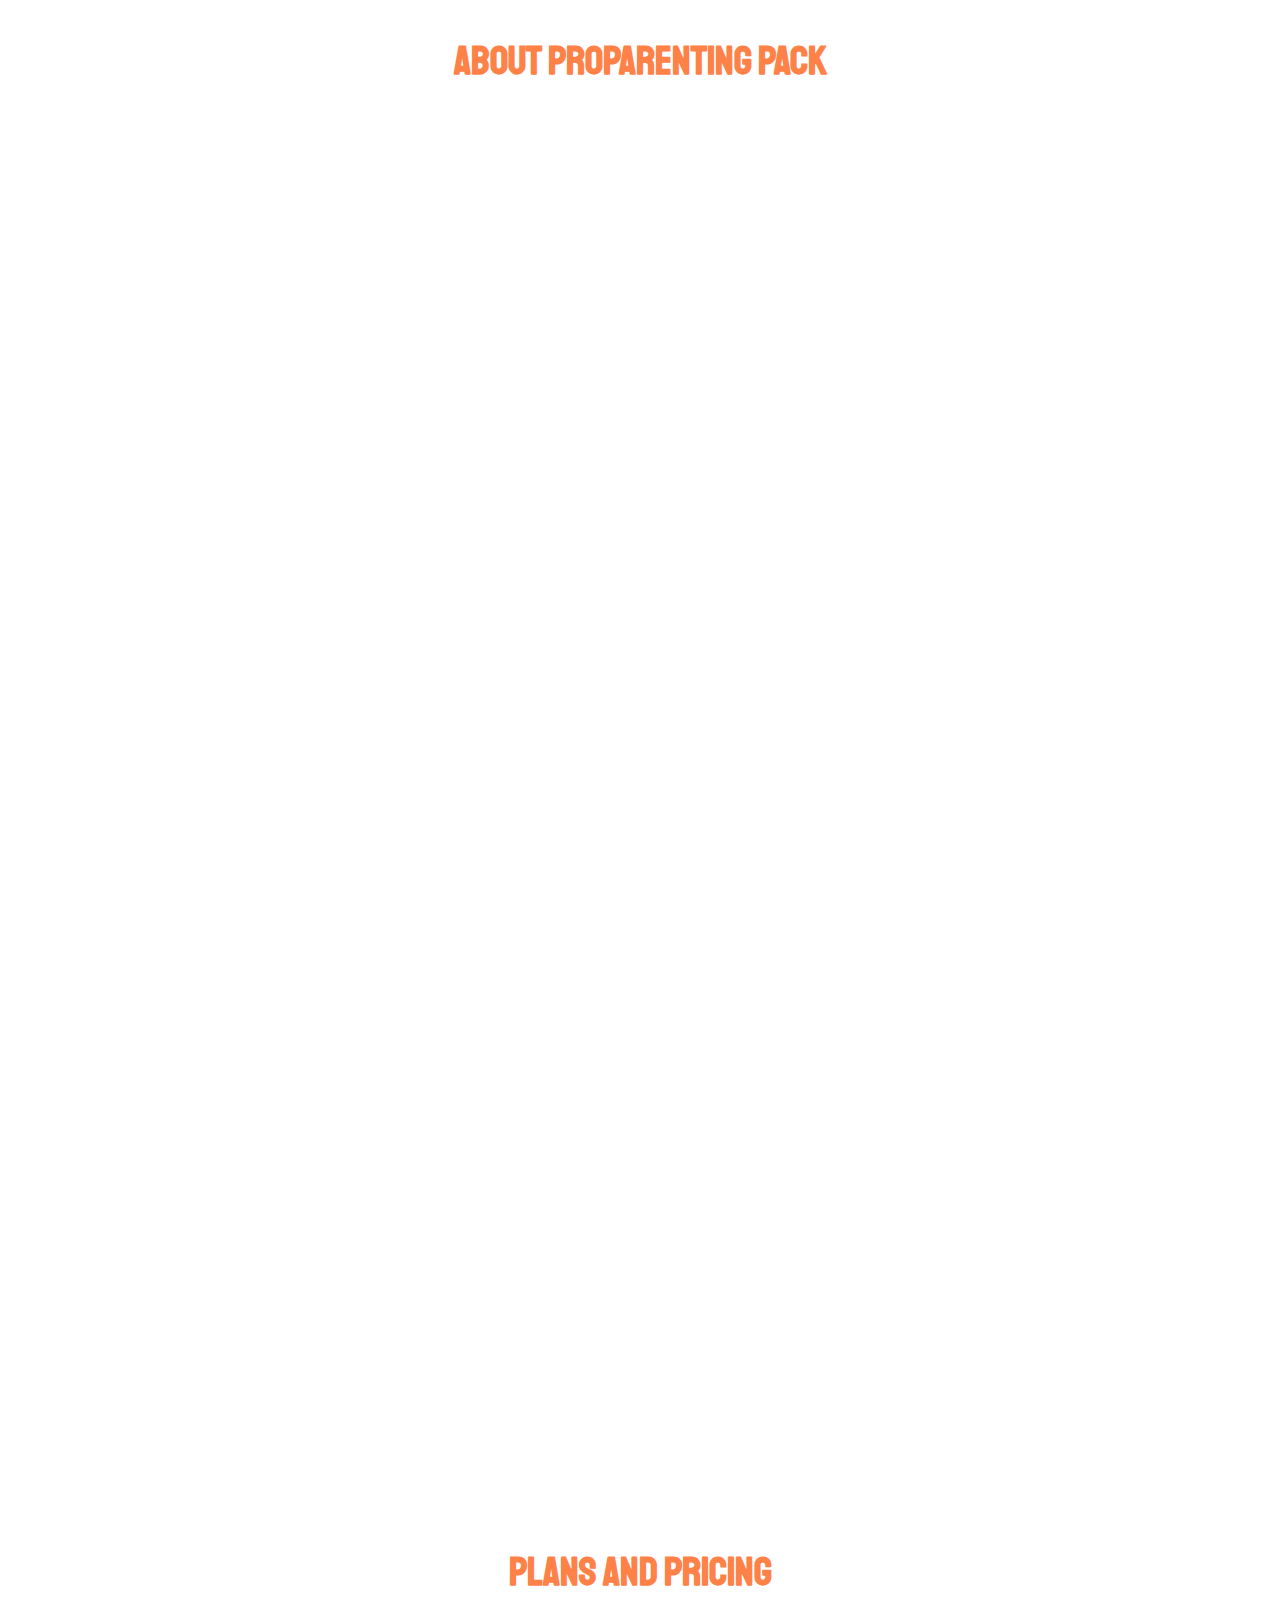
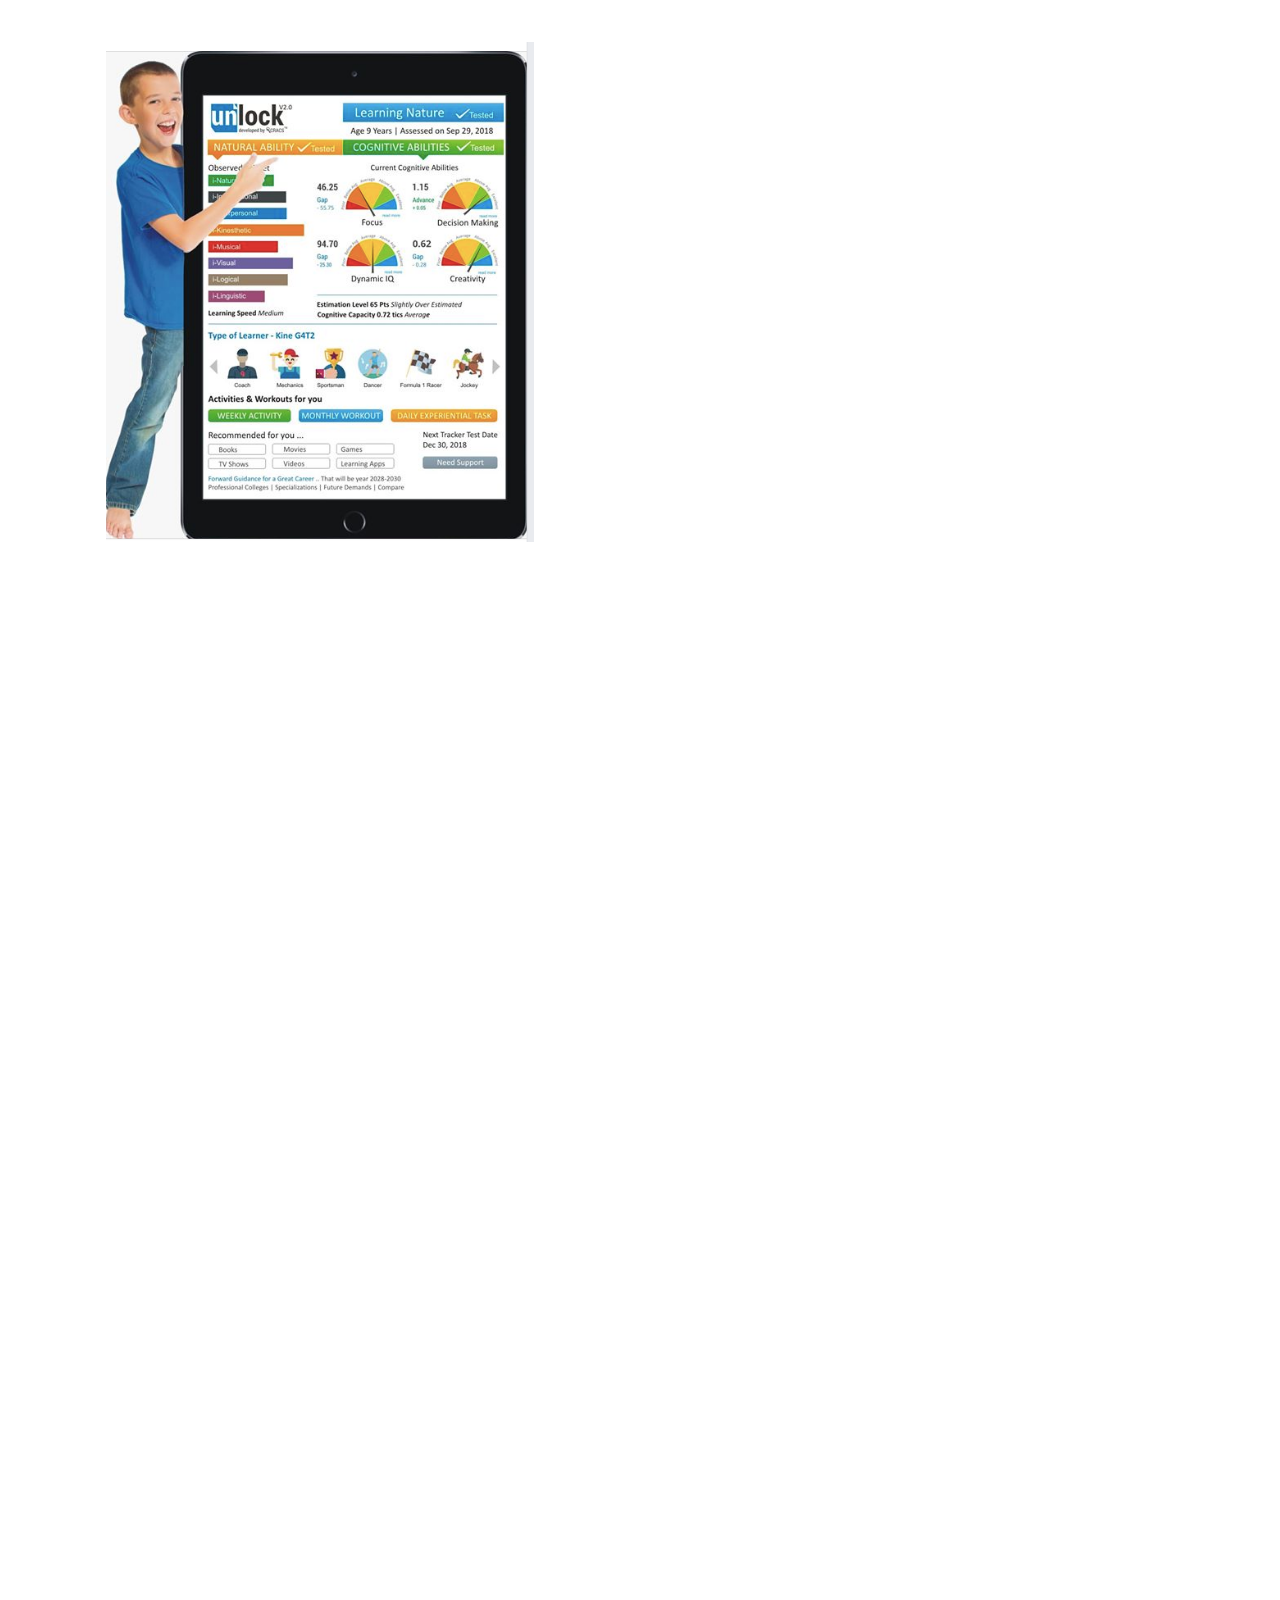
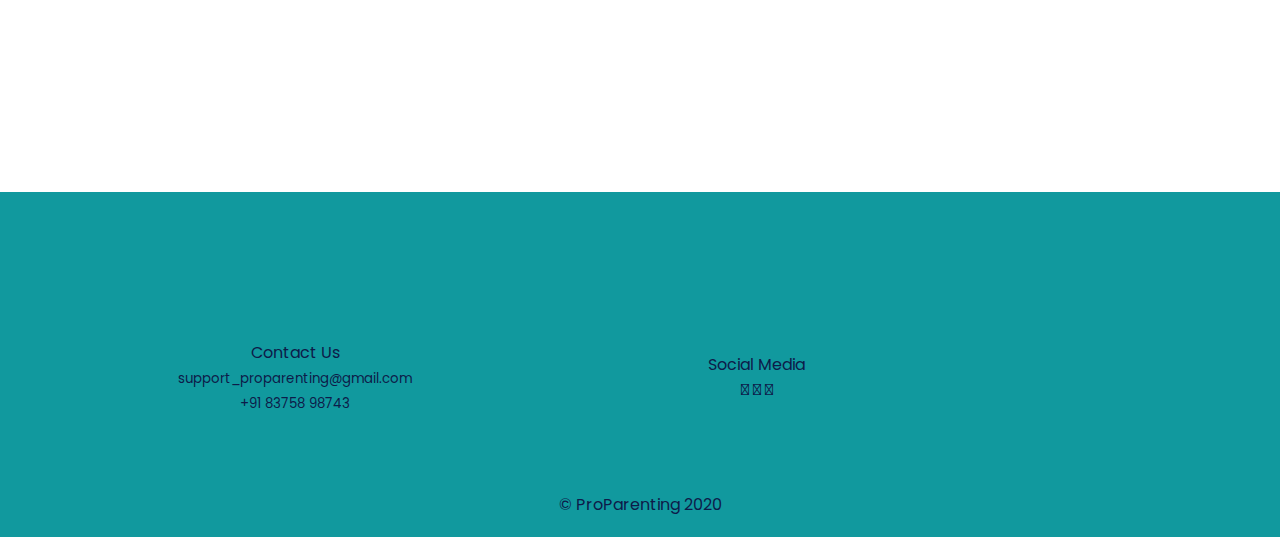
==== commit 7b986751: "the initial commit" ====
--- a/index.html
+++ b/index.html
@@ -13,6 +13,7 @@
     <!-- GOOGLE FONTS -->
     <link rel="preconnect" href="https://fonts.gstatic.com">
     <link href="https://fonts.googleapis.com/css2?family=Poppins&family=Staatliches&display=swap" rel="stylesheet">
+    <link href="https://unpkg.com/aos@2.3.1/dist/aos.css" rel="stylesheet">
     <!-- data-aos="zoom-in" -->
     <title>ProParenting</title>
 </head>
@@ -22,8 +23,11 @@
     <!-- NAVBAR  -->
     <div id="navbar" class="navbar">
         <div class="navbar__logo">
-            <p class="orange-headline" style="font-size: larger;">ProParenting</p>
-            <p class="tagline">Your Child Must Become Happy, Rich, Famous and Great</p>
+            <img src="./images/logo.jpeg" class="logo-img" alt="">
+            <div class="logo-content">
+                <p class="orange" style="font-size: larger;">ProParenting</p>
+                <p class="tagline">Your Child Must Become Happy, Rich, Famous and Great</p>
+            </div>
         </div>
         <span id="navbtn" class="bars">
             <i class="fa fa-bars"></i>
@@ -50,17 +54,15 @@
 
         
         <div class="carousel-item item-1">
-            <div class="heading-content">
-                <h1 class="orange-headline">
-                YOUR PARENTING RESOLUTION 2021!
-            </h1>
-    
-            <h1 style="margin-top: 10px; margin-bottom: 20px;">
-                Start Building <span class="text-color"> Natural Strengths </span> and <span class="text-color"> Core Mental Abilities </span> of Your Child in Just 30 days Without Spending Lakhs of Rupees and Unnecessary Time, Energy & Efforts
-            </h1>
-
-            <h1 class="orange-headline" style="text-decoration: underline;">Under the Guidance of 100+ Parenting Coaches in India</h1>
-            </div>
+            <div>
+                <h1 class="heading-line1" style="margin-top: 300px; text-align: center; color: yellow;" data-aos="zoom-in">
+                    HERE IS YOUR PARENTING RESOLUTION 2021
+                </h1>
+                <div style="height: 50px; text-align: center;">
+                    <img src="./images/down-arrow.png" style="height: 50px; margin-top: 30px; " alt="">
+                </div>
+            </div>
+
             <a class="arrow arrow-prev" href="#item-3"></a>
           <a class="arrow arrow-next" href="#item-2"></a>
         </div>
@@ -78,11 +80,17 @@
       </div>
 
 
-      <div class="brand">
-          <h1 class="orange-headline">ProParenting</h1>
-          <h5>Your Child Must Become Happy, Rich, Famous and Great</h5>
-          <img src="./images/logo.jpeg" alt="">
-      </div>
+      <div class="heading-content">
+
+    <h1 style="margin-top: 10px; margin-bottom: 20px;" data-aos="zoom-out">
+        Start Building <span class="text-color"> Natural Strengths </span> and <span class="text-color"> Core Mental Abilities </span> of Your Child in Just 30 days Without Spending Lakhs of Rupees and Unnecessary Time, Energy & Efforts
+    </h1>
+
+    <h1 class="orange-headline heading-line2"></h1>
+    <a href="#pricing"><button class="btn">Buy ProParenting Pack Now </button></a>
+
+    <button class="btn-2">30 Days 100% Money Back Guarantee</button>
+    </div>
 
 
     
@@ -96,7 +104,7 @@
 
 
                 <!-- -------------------------------------------------------------------------------------  -->
-                <div class="accordion-item" id="#question1">
+                <div class="accordion-item" id="#question1" data-aos="zoom-out">
                     <a id="link1" href="#question1" class="accordion-link">
                         What This ProParenting Pack is ?
                         <i class="fa fa-chevron-down"></i>    
@@ -108,7 +116,7 @@
                         </p>
                     </div>
                 </div>
-                <div class="accordion-item" id="#question1">
+                <div class="accordion-item" id="#question1" data-aos="zoom-out">
                     <a id="link2" href="#question1" class="accordion-link">
                         What I will get in This ProParenting Pack ?
                         <i class="fa fa-chevron-down"></i>    
@@ -121,7 +129,7 @@
                         </p>
                     </div>
                 </div>
-                <div class="accordion-item" id="#question1">
+                <div class="accordion-item" id="#question1"  data-aos="zoom-out">
                     <a id="link3" href="#question1" class="accordion-link">
                         What Activity Bundle Consists of ?
                         <i class="fa fa-chevron-down"></i>    
@@ -130,21 +138,17 @@
                     <div id="ans3" class="answer">
                         <p>
                             Activity Bundle assigned to every child is Customised solution which helps him/her to overcome challenges , weaknesses along with build natural strength and uniqueness
-                        </p>
-                        <p>
                             It is perfect combination of Experiential learning activities you child enjoys doing .
-                            <span> It Consist of following :</span>
-                            <ul>
-                                <li>Monthly 30-50 Mindset Building Standardised Worksheets to strengthen every aspect of cognitive capacity of your child </li>
-                                <li>Weekly 4 Learning Videos Lectures to Nurture Top 4 Multiple Intelligence of Your Child </li>
-                                <li>Monthly 30 Talent Building Activities to keep your child , busy , excited and motivated all the time . </li>
-                                <li>Every month Participation and winners certificates and cash prizes upto Rs.1000 </li>
-                            </ul>
+                            <span> It Consist of following :</span> <br>
+                                <span class="tick-sm">&#10004</span> Monthly 30-50 Mindset Building Standardised Worksheets to strengthen every aspect of cognitive capacity of your child <br>
+                                <span class="tick-sm">&#10004</span> Weekly 4 Learning Videos Lectures to Nurture Top 4 Multiple Intelligence of Your Child <br>
+                                <span class="tick-sm">&#10004</span> Monthly 30 Talent Building Activities to keep your child , busy , excited and motivated all the time . <br>
+                                <span class="tick-sm">&#10004</span> Every month Participation and winners certificates and cash prizes upto Rs.1000 <br>
                         </p>
                     </div>
                 </div>
                 <!-- --------------------------------------------------------------------------------------              -->
-                <div class="accordion-item" id="#question1">
+                <div class="accordion-item" id="#question1" data-aos="zoom-out">
                     <a id="link4" href="#question1" class="accordion-link">
                         Why I should Have ProParenting Pack ?
                         <i class="fa fa-chevron-down"></i>    
@@ -159,7 +163,7 @@
                     </div>
                 </div>
 
-                <div class="accordion-item" id="#question2">
+                <div class="accordion-item" id="#question2" data-aos="zoom-out">
                     <a id="link5" href="#question2" class="accordion-link">
                         Can I get a Demo ?
                         <i class="fa fa-chevron-down"></i>    
@@ -173,7 +177,7 @@
                     </div>
                 </div>
 
-                <div class="accordion-item" id="#question3">
+                <div class="accordion-item" id="#question3" data-aos="zoom-out">
                     <a id="link6" href="#question3" class="accordion-link">
                         How frequently i can connect to Mentors and Counsellors ?
                         <i class="fa fa-chevron-down"></i>    
@@ -186,7 +190,7 @@
                     </div>
                 </div>
 
-                <div class="accordion-item" id="#question4">
+                <div class="accordion-item" id="#question4" data-aos="zoom-out">
                     <a id="link7" href="#question4" class="accordion-link">
                         My child is already doing many things and even I am busy. We have time constrain. How to manage time ? 
                         <i class="fa fa-chevron-down"></i>    
@@ -205,7 +209,7 @@
 
 
     <div class="this-is-for-you-container">
-        <div class="this-is-for-you__content">
+        <div class="this-is-for-you__content"  data-aos="zoom-out">
             <h1 class="orange-headline">THIS IS FOR YOU</h1>
             <h2>If You’re Committed To...</h2>
             <p><span class="tick">&#10004 </span>Improves Your <span style="color: rgb(254, 130, 72);">Child’s basic learning skills</span> like Reading , Writing , Vocabulary</p>
@@ -216,7 +220,7 @@
             <p><span class="tick">&#10004 </span>Ensure <span style="color: rgb(254, 130, 72);">Healthy relationship engagement</span> among family members</p>
         </div>
 
-        <div class="parent-child-img">
+        <div class="parent-child-img"  data-aos="zoom-out">
             <img src="https://t3.ftcdn.net/jpg/03/18/82/52/240_F_318825221_zv7fOtzZsRgBuAogBg0v1omT2WLjHuw7.jpg" alt="">
         </div>
     </div>
@@ -225,17 +229,18 @@
     <section id="pricing">
         <h1>PLANS AND PRICING</h1>
         <div class="pricing-plans">
-            <div class="plan">
+            <div class="plan-img">
+                <img src="./images/unlkemail.png" alt="">
+            </div>
+            <div class="plan"  data-aos="zoom-out">
                 <h2> 1 Year ProParenting Platform</h2>
                 <li><span class="tick-sm" >&#10004</span> Assessment and Report Analysis By Parenting Coach</li>
                 <li><span class="tick-sm">&#10004</span> Complete Parenting Platform</li>
                 <li><span class="tick-sm">&#10004</span> Inbuild Customised Activity Bundle</li>
-                <li><span class="tick-sm">&#10004</span> Hand holding by Dedicated Parenting & Coach till Package Validity</li>
+                <li><span class="tick-sm">&#10004</span> Hand holding by Dedicated Parenting Coach till Package Validity</li>
 
                 <button class="btn">Buy Now</button>
-                <h5>
-                    30 Days 100% Money Back Guarantee
-                </h5>
+                <button class="btn-2">30 Days 100% Money Back Guarantee</button>
             </div>
         </div>
     </section>
@@ -245,10 +250,10 @@
     <!-- ABOUT SECTION  -->
     <div id="about"></div>
     <section>
-        <div class="about-us">
+        <div class="about-us"  data-aos="zoom-out">
             <div class="about-us__container">
                 <div class="about-us__img">
-                    <img src="https://t3.ftcdn.net/jpg/03/03/74/32/240_F_303743223_Edbhriyx1ZqXaKvOTxsG08i7m8MhXrqb.jpg" alt="">
+                    <img  data-aos="zoom-out" src="https://t3.ftcdn.net/jpg/03/03/74/32/240_F_303743223_Edbhriyx1ZqXaKvOTxsG08i7m8MhXrqb.jpg" alt="">
                 </div>
                 <div class="about-us__content">
                     <h1 class="orange-headline">About Us</h1>
@@ -267,7 +272,7 @@
 
 
 
-    <section class="mentors">
+    <section class="mentors" data-aos="zoom-out">
         <div class="mentors">
             <h1 class="orange-headline">Meet Your mentor</h1>  
         </div>
@@ -276,8 +281,8 @@
 
 
     <section>
-        <div class="testimonial">
-            <h1 class="orange-headline">Testimonial</h1>
+        <div class="testimonial" data-aos="zoom-out">
+            <h1 class="orange-headline">Testimonials</h1>
         </div>
     </section>
 
@@ -293,7 +298,7 @@
                 <br>
                 <small>+91 83758 98743</small>
             </div>
-            <div>
+            <div class="social-media">
                 <p>Social Media</p>
                 <i class="fab fa-instagram"></i>
                 <i class="fab fa-facebook"></i>
@@ -307,6 +312,10 @@
     
     <!-- LOCAL JAVASCRIPT FILE  -->
     <script src="./index.js"></script>
+    <script src="https://unpkg.com/aos@2.3.1/dist/aos.js"></script>
+    <script>
+        AOS.init();
+      </script>
 </body>
 
 </html>--- a/styles.css
+++ b/styles.css
@@ -33,8 +33,8 @@
     justify-content: space-between;
     align-items: center;
     padding: 10px;
-    background-color: transparent;
-    height: 60px;
+    background-color: #e6f5f6;
+    height: 150px;
 }
 
 .active_navbar {
@@ -87,6 +87,11 @@
     visibility: hidden;
 }
 
+.logo-content {
+    display: inline-block;
+    font-size: small;
+}
+
 
 .heading-content {
     z-index: 20;
@@ -95,6 +100,10 @@
 .orange-headline {
     color: rgb(254, 130, 72);
     font-family: 'Staatliches', cursive;
+}
+
+.orange {
+    color: rgb(254, 130, 72);
 }
 
 .carousel-wrapper{
@@ -190,9 +199,11 @@
     padding: 10vmax;
     opacity: 0.9;
     text-align: center;
-    color: white;
-}
-
+    color: black;
+}
+.heading-line2 {
+    background-color: #eee;
+}
 
 .heading-content p {
     /* color: #ce7163; */
@@ -204,10 +215,13 @@
     color: #8c0000;
 }
 
+/* brand   */
+
 .brand {
     padding: 10vmax;
     padding-bottom: 0;
     text-align: center;
+    margin-bottom: 200px;
 }
 
 .brand img {
@@ -360,14 +374,25 @@
 
 #pricing {
     text-align: center;
-    background-color: rgb(254, 130, 72);
+    background-color: white;
     padding: 5vmax;
 }
 
 #pricing h1 {
     font-family: 'Staatliches', cursive;
-    color: black;
+    color: rgb(254, 130, 72);
     font-size: 40px;
+}
+
+.pricing-plans {
+    display: flex;
+    justify-content: space-evenly;
+    flex-wrap: wrap;
+}
+
+.plan-img img {
+    height: 500px;
+    margin-top: 5vmin;
 }
 
 .btn {
@@ -375,13 +400,14 @@
     color: #e3fdfd;
     letter-spacing: 2px;
     margin-top: 30px;
-    margin-bottom: 20px;
     padding: 15px 25px;
     font-size: smaller;
+    justify-content: space-between;
     font-weight: bolder;
     border: 0;
+    border-radius: 5px;
+    flex-wrap: wrap;
     box-shadow: 2px 2px 10px white;
-    border-radius: 25px;
 }
 
 .btn:hover {
@@ -389,10 +415,32 @@
     background-color: #71c9ce;
 }
 
+
+.btn-2 {
+    background-color: transparent;
+    color: #11999e;
+    letter-spacing: 2px;
+    margin-top: 30px;
+    padding: 15px 25px;
+    border: 1px solid #11999e;
+    font-size: smaller;
+    justify-content: space-between;
+    font-weight: bolder;
+    border-radius: 5px;
+    flex-wrap: wrap;
+    box-shadow: 2px 2px 10px white;
+}
+
+.btn-2:hover {
+    cursor: pointer;
+    background-color: #11999e;
+    color: white;
+}
+
 .plan {
     margin-top: 5vmin;
     display: inline-block;
-    padding: 5vmax;
+    padding: 3vmax;
     border-radius: 25px;
     background-color: #eee;
     box-shadow: 6px 6px 10px #666;
@@ -411,13 +459,14 @@
 
 .plan h2 {
     margin-bottom: 30px;
-    font-family: 'Staatliches', cursive;
 }
 
 .plan li {
     text-align: left;
     list-style: none;
 }
+
+
 
 
 /* About us  */
@@ -470,6 +519,7 @@
 .footer {
     background-color: #11999e;
     text-align: center;
+    padding: 200px;
     padding: 20px;
 }
 
@@ -478,10 +528,13 @@
     margin-top: 100px;
     display: flex;
     align-items: center;
-    justify-content: space-evenly;
+    justify-content: space-around;
     padding: 10px;
+    margin-bottom: 50px;
+    flex-wrap: wrap;
     height: 110px;
 }
+
 
 @media only screen and (max-width: 800px) {
     /* NAVBAR STYLING  */
@@ -500,6 +553,14 @@
         visibility: visible;
         margin-right: 35px;
         font-size: 1.5rem;
+    }
+    .logo-img {
+        height: 50px;
+        margin-top: 5px;
+        display: inline-block;
+    }
+    .logo-content {
+        display: inline;
     }
     .navbar__logo {
         font-size: 1.2rem;
@@ -530,15 +591,18 @@
     .heading-content h3 {
         margin-top: 5rem;
     }
+    .heading-line1 {
+        margin-top: 100px;
+    }
+    
     .heading-content h1 {
         font-size: 1.5em;
     }
     .heading-content .p {
         margin-top: 10px;
     }
-    .guidance {
-        padding: 5vmax;
-        margin-top: 50px;
+    .brand img {
+        height: 200px;
     }
     .parent-child-img img {
         height: 200px;
@@ -563,8 +627,14 @@
         font-size: larger;
         text-align: center;
     }
+    .plan-img img {
+        height: 300px;
+    }
     .plan li {
         margin-top: 30px;
+    }
+    .pricing-plans {
+        display: block;
     }
     .accordion-link {
         width: auto;
